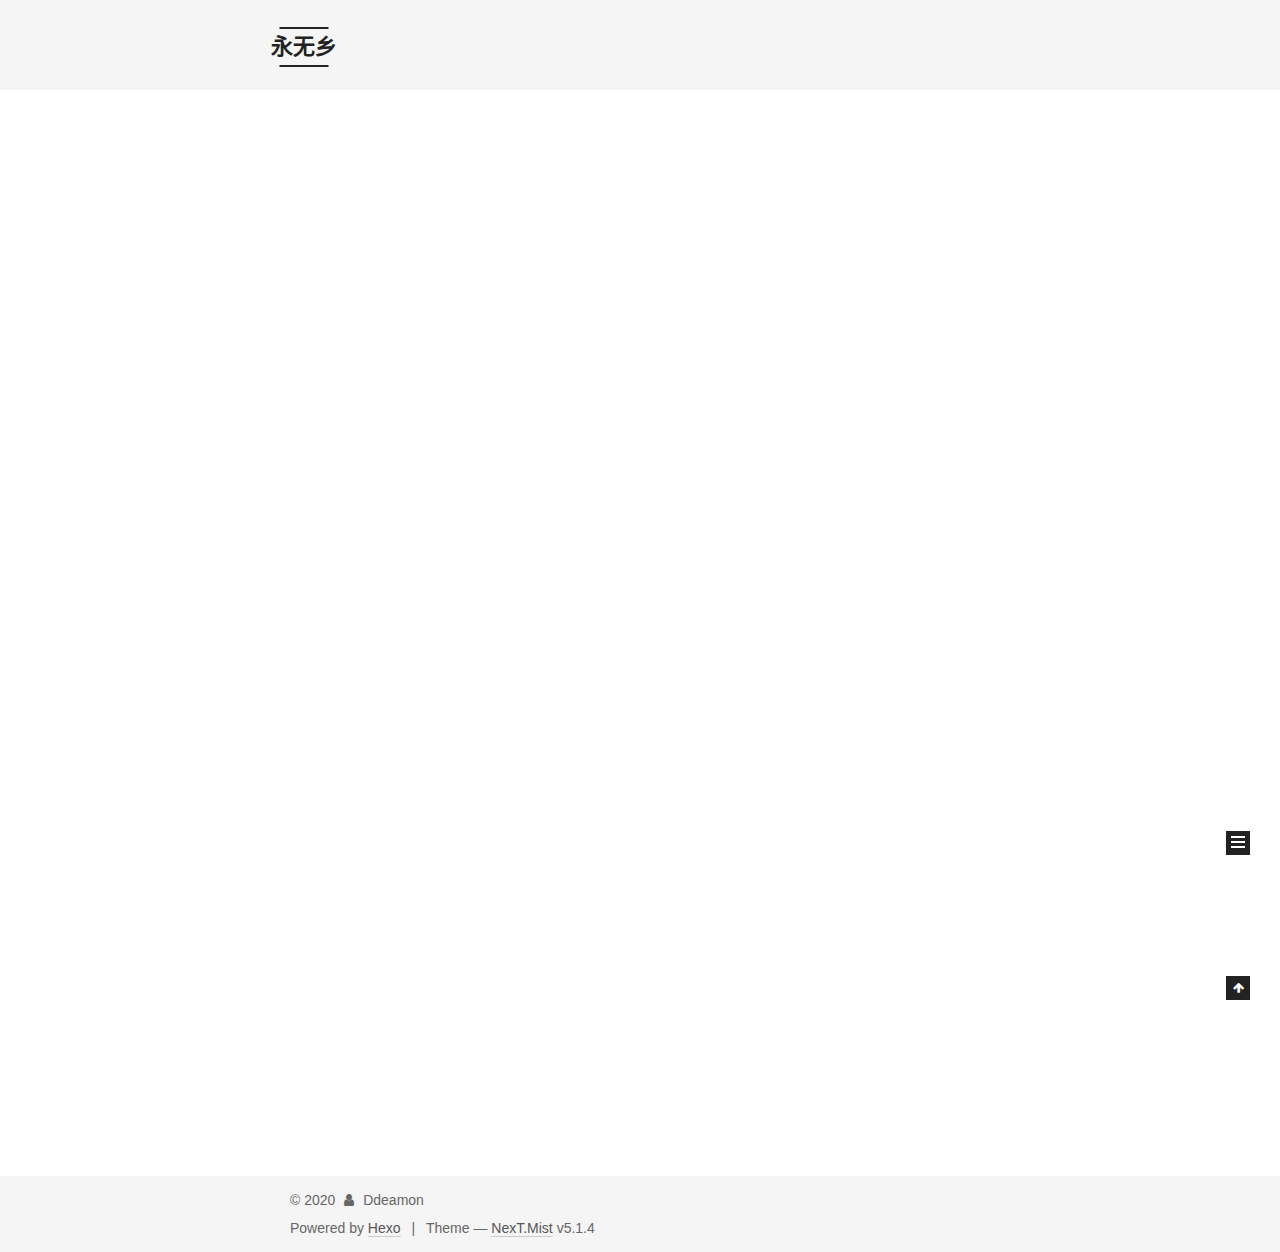
==== index.html @ 6341044f "Site updated: 2020-05-21 01:23:47" ====
<!DOCTYPE html>



  


<html class="theme-next mist use-motion" lang="zh-CN">
<head>
  <meta charset="UTF-8"/>
<meta http-equiv="X-UA-Compatible" content="IE=edge" />
<meta name="viewport" content="width=device-width, initial-scale=1, maximum-scale=1"/>
<meta name="theme-color" content="#222">









<meta http-equiv="Cache-Control" content="no-transform" />
<meta http-equiv="Cache-Control" content="no-siteapp" />
















  
  
  <link href="/lib/fancybox/source/jquery.fancybox.css?v=2.1.5" rel="stylesheet" type="text/css" />







<link href="/lib/font-awesome/css/font-awesome.min.css?v=4.6.2" rel="stylesheet" type="text/css" />

<link href="/css/main.css?v=5.1.4" rel="stylesheet" type="text/css" />


  <link rel="apple-touch-icon" sizes="180x180" href="/images/apple-touch-icon-next.png?v=5.1.4">


  <link rel="icon" type="image/png" sizes="32x32" href="/images/favicon-32x32-next.png?v=5.1.4">


  <link rel="icon" type="image/png" sizes="16x16" href="/images/favicon-16x16-next.png?v=5.1.4">


  <link rel="mask-icon" href="/images/logo.svg?v=5.1.4" color="#222">





  <meta name="keywords" content="Hexo, NexT" />










<meta property="og:type" content="website">
<meta property="og:title" content="永无乡">
<meta property="og:url" content="http://yoursite.com/index.html">
<meta property="og:site_name" content="永无乡">
<meta property="og:locale" content="zh_CN">
<meta property="article:author" content="Ddeamon">
<meta name="twitter:card" content="summary">



<script type="text/javascript" id="hexo.configurations">
  var NexT = window.NexT || {};
  var CONFIG = {
    root: '/',
    scheme: 'Mist',
    version: '5.1.4',
    sidebar: {"position":"left","display":"post","offset":12,"b2t":false,"scrollpercent":false,"onmobile":false},
    fancybox: true,
    tabs: true,
    motion: {"enable":true,"async":false,"transition":{"post_block":"fadeIn","post_header":"slideDownIn","post_body":"slideDownIn","coll_header":"slideLeftIn","sidebar":"slideUpIn"}},
    duoshuo: {
      userId: '0',
      author: 'Author'
    },
    algolia: {
      applicationID: '',
      apiKey: '',
      indexName: '',
      hits: {"per_page":10},
      labels: {"input_placeholder":"Search for Posts","hits_empty":"We didn't find any results for the search: ${query}","hits_stats":"${hits} results found in ${time} ms"}
    }
  };
</script>



  <link rel="canonical" href="http://yoursite.com/"/>





  <title>永无乡</title>
  








<meta name="generator" content="Hexo 4.2.1"></head>

<body itemscope itemtype="http://schema.org/WebPage" lang="zh-CN">

  
  
    
  

  <div class="container sidebar-position-left 
  page-home">
    <div class="headband"></div>

    <header id="header" class="header" itemscope itemtype="http://schema.org/WPHeader">
      <div class="header-inner"><div class="site-brand-wrapper">
  <div class="site-meta ">
    

    <div class="custom-logo-site-title">
      <a href="/"  class="brand" rel="start">
        <span class="logo-line-before"><i></i></span>
        <span class="site-title">永无乡</span>
        <span class="logo-line-after"><i></i></span>
      </a>
    </div>
      
        <p class="site-subtitle"></p>
      
  </div>

  <div class="site-nav-toggle">
    <button>
      <span class="btn-bar"></span>
      <span class="btn-bar"></span>
      <span class="btn-bar"></span>
    </button>
  </div>
</div>

<nav class="site-nav">
  

  
    <ul id="menu" class="menu">
      
        
        <li class="menu-item menu-item-home">
          <a href="/%20" rel="section">
            
              <i class="menu-item-icon fa fa-fw fa-home"></i> <br />
            
            Home
          </a>
        </li>
      
        
        <li class="menu-item menu-item-archives">
          <a href="/archives/%20" rel="section">
            
              <i class="menu-item-icon fa fa-fw fa-archive"></i> <br />
            
            Archives
          </a>
        </li>
      

      
    </ul>
  

  
</nav>



 </div>
    </header>

    <main id="main" class="main">
      <div class="main-inner">
        <div class="content-wrap">
          <div id="content" class="content">
            
  <section id="posts" class="posts-expand">
    
      

  

  
  
  

  <article class="post post-type-normal" itemscope itemtype="http://schema.org/Article">
  
  
  
  <div class="post-block">
    <link itemprop="mainEntityOfPage" href="http://yoursite.com/2020/05/21/hello-world/">

    <span hidden itemprop="author" itemscope itemtype="http://schema.org/Person">
      <meta itemprop="name" content="Ddeamon">
      <meta itemprop="description" content="">
      <meta itemprop="image" content="/images/avatar.gif">
    </span>

    <span hidden itemprop="publisher" itemscope itemtype="http://schema.org/Organization">
      <meta itemprop="name" content="永无乡">
    </span>

    
      <header class="post-header">

        
        
          <h1 class="post-title" itemprop="name headline">
                
                <a class="post-title-link" href="/2020/05/21/hello-world/" itemprop="url">Hello World</a></h1>
        

        <div class="post-meta">
          <span class="post-time">
            
              <span class="post-meta-item-icon">
                <i class="fa fa-calendar-o"></i>
              </span>
              
                <span class="post-meta-item-text">Posted on</span>
              
              <time title="Post created" itemprop="dateCreated datePublished" datetime="2020-05-21T01:09:14+08:00">
                2020-05-21
              </time>
            

            

            
          </span>

          

          
            
          

          
          

          

          

          

        </div>
      </header>
    

    
    
    
    <div class="post-body" itemprop="articleBody">

      
      

      
        
          
            <p>Welcome to <a href="https://hexo.io/" target="_blank" rel="noopener">Hexo</a>! This is your very first post. Check <a href="https://hexo.io/docs/" target="_blank" rel="noopener">documentation</a> for more info. If you get any problems when using Hexo, you can find the answer in <a href="https://hexo.io/docs/troubleshooting.html" target="_blank" rel="noopener">troubleshooting</a> or you can ask me on <a href="https://github.com/hexojs/hexo/issues" target="_blank" rel="noopener">GitHub</a>.</p>
<h2 id="Quick-Start"><a href="#Quick-Start" class="headerlink" title="Quick Start"></a>Quick Start</h2><h3 id="Create-a-new-post"><a href="#Create-a-new-post" class="headerlink" title="Create a new post"></a>Create a new post</h3><figure class="highlight bash"><table><tr><td class="gutter"><pre><span class="line">1</span><br></pre></td><td class="code"><pre><span class="line">$ hexo new <span class="string">"My New Post"</span></span><br></pre></td></tr></table></figure>

<p>More info: <a href="https://hexo.io/docs/writing.html" target="_blank" rel="noopener">Writing</a></p>
<h3 id="Run-server"><a href="#Run-server" class="headerlink" title="Run server"></a>Run server</h3><figure class="highlight bash"><table><tr><td class="gutter"><pre><span class="line">1</span><br></pre></td><td class="code"><pre><span class="line">$ hexo server</span><br></pre></td></tr></table></figure>

<p>More info: <a href="https://hexo.io/docs/server.html" target="_blank" rel="noopener">Server</a></p>
<h3 id="Generate-static-files"><a href="#Generate-static-files" class="headerlink" title="Generate static files"></a>Generate static files</h3><figure class="highlight bash"><table><tr><td class="gutter"><pre><span class="line">1</span><br></pre></td><td class="code"><pre><span class="line">$ hexo generate</span><br></pre></td></tr></table></figure>

<p>More info: <a href="https://hexo.io/docs/generating.html" target="_blank" rel="noopener">Generating</a></p>
<h3 id="Deploy-to-remote-sites"><a href="#Deploy-to-remote-sites" class="headerlink" title="Deploy to remote sites"></a>Deploy to remote sites</h3><figure class="highlight bash"><table><tr><td class="gutter"><pre><span class="line">1</span><br></pre></td><td class="code"><pre><span class="line">$ hexo deploy</span><br></pre></td></tr></table></figure>

<p>More info: <a href="https://hexo.io/docs/one-command-deployment.html" target="_blank" rel="noopener">Deployment</a></p>

          
        
      
    </div>
    
    
    

    

    

    

    <footer class="post-footer">
      

      

      

      
      
        <div class="post-eof"></div>
      
    </footer>
  </div>
  
  
  
  </article>


    
  </section>

  


          </div>
          


          

        </div>
        
          
  
  <div class="sidebar-toggle">
    <div class="sidebar-toggle-line-wrap">
      <span class="sidebar-toggle-line sidebar-toggle-line-first"></span>
      <span class="sidebar-toggle-line sidebar-toggle-line-middle"></span>
      <span class="sidebar-toggle-line sidebar-toggle-line-last"></span>
    </div>
  </div>

  <aside id="sidebar" class="sidebar">
    
    <div class="sidebar-inner">

      

      

      <section class="site-overview-wrap sidebar-panel sidebar-panel-active">
        <div class="site-overview">
          <div class="site-author motion-element" itemprop="author" itemscope itemtype="http://schema.org/Person">
            
              <p class="site-author-name" itemprop="name">Ddeamon</p>
              <p class="site-description motion-element" itemprop="description"></p>
          </div>

          <nav class="site-state motion-element">

            
              <div class="site-state-item site-state-posts">
              
                <a href="/archives/%20%7C%7C%20archive">
              
                  <span class="site-state-item-count">1</span>
                  <span class="site-state-item-name">posts</span>
                </a>
              </div>
            

            

            

          </nav>

          

          

          
          

          
          

          

        </div>
      </section>

      

      

    </div>
  </aside>


        
      </div>
    </main>

    <footer id="footer" class="footer">
      <div class="footer-inner">
        <div class="copyright">&copy; <span itemprop="copyrightYear">2020</span>
  <span class="with-love">
    <i class="fa fa-user"></i>
  </span>
  <span class="author" itemprop="copyrightHolder">Ddeamon</span>

  
</div>


  <div class="powered-by">Powered by <a class="theme-link" target="_blank" href="https://hexo.io">Hexo</a></div>



  <span class="post-meta-divider">|</span>



  <div class="theme-info">Theme &mdash; <a class="theme-link" target="_blank" href="https://github.com/iissnan/hexo-theme-next">NexT.Mist</a> v5.1.4</div>




        







        
      </div>
    </footer>

    
      <div class="back-to-top">
        <i class="fa fa-arrow-up"></i>
        
      </div>
    

    

  </div>

  

<script type="text/javascript">
  if (Object.prototype.toString.call(window.Promise) !== '[object Function]') {
    window.Promise = null;
  }
</script>









  












  
  
    <script type="text/javascript" src="/lib/jquery/index.js?v=2.1.3"></script>
  

  
  
    <script type="text/javascript" src="/lib/fastclick/lib/fastclick.min.js?v=1.0.6"></script>
  

  
  
    <script type="text/javascript" src="/lib/jquery_lazyload/jquery.lazyload.js?v=1.9.7"></script>
  

  
  
    <script type="text/javascript" src="/lib/velocity/velocity.min.js?v=1.2.1"></script>
  

  
  
    <script type="text/javascript" src="/lib/velocity/velocity.ui.min.js?v=1.2.1"></script>
  

  
  
    <script type="text/javascript" src="/lib/fancybox/source/jquery.fancybox.pack.js?v=2.1.5"></script>
  


  


  <script type="text/javascript" src="/js/src/utils.js?v=5.1.4"></script>

  <script type="text/javascript" src="/js/src/motion.js?v=5.1.4"></script>



  
  

  

  


  <script type="text/javascript" src="/js/src/bootstrap.js?v=5.1.4"></script>



  


  




	





  





  












  





  

  

  

  
  

  

  

  

</body>
</html>
---- css/main.css ----
/* normalize.css v3.0.2 | MIT License | git.io/normalize */
html {
  font-family: sans-serif; /* 1 */
  -ms-text-size-adjust: 100%; /* 2 */
  -webkit-text-size-adjust: 100%; /* 2 */
}
body {
  margin: 0;
}
article,
aside,
details,
figcaption,
figure,
footer,
header,
hgroup,
main,
menu,
nav,
section,
summary {
  display: block;
}
audio,
canvas,
progress,
video {
  display: inline-block; /* 1 */
  vertical-align: baseline; /* 2 */
}
audio:not([controls]) {
  display: none;
  height: 0;
}
[hidden],
template {
  display: none;
}
a {
  background-color: transparent;
}
a:active,
a:hover {
  outline: 0;
}
abbr[title] {
  border-bottom: 1px dotted;
}
b,
strong {
  font-weight: bold;
}
dfn {
  font-style: italic;
}
h1 {
  font-size: 2em;
  margin: 0.67em 0;
}
mark {
  background: #ff0;
  color: #000;
}
small {
  font-size: 80%;
}
sub,
sup {
  font-size: 75%;
  line-height: 0;
  position: relative;
  vertical-align: baseline;
}
sup {
  top: -0.5em;
}
sub {
  bottom: -0.25em;
}
img {
  border: 0;
}
svg:not(:root) {
  overflow: hidden;
}
figure {
  margin: 1em 40px;
}
hr {
  -moz-box-sizing: content-box;
  box-sizing: content-box;
  height: 0;
}
pre {
  overflow: auto;
}
code,
kbd,
pre,
samp {
  font-family: monospace, monospace;
  font-size: 1em;
}
button,
input,
optgroup,
select,
textarea {
  color: inherit; /* 1 */
  font: inherit; /* 2 */
  margin: 0; /* 3 */
}
button {
  overflow: visible;
}
button,
select {
  text-transform: none;
}
button,
html input[type="button"],
input[type="reset"],
input[type="submit"] {
  -webkit-appearance: button; /* 2 */
  cursor: pointer; /* 3 */
}
button[disabled],
html input[disabled] {
  cursor: default;
}
button::-moz-focus-inner,
input::-moz-focus-inner {
  border: 0;
  padding: 0;
}
input {
  line-height: normal;
}
input[type="checkbox"],
input[type="radio"] {
  box-sizing: border-box; /* 1 */
  padding: 0; /* 2 */
}
input[type="number"]::-webkit-inner-spin-button,
input[type="number"]::-webkit-outer-spin-button {
  height: auto;
}
input[type="search"] {
  -webkit-appearance: textfield; /* 1 */
  -moz-box-sizing: content-box;
  -webkit-box-sizing: content-box; /* 2 */
  box-sizing: content-box;
}
input[type="search"]::-webkit-search-cancel-button,
input[type="search"]::-webkit-search-decoration {
  -webkit-appearance: none;
}
fieldset {
  border: 1px solid #c0c0c0;
  margin: 0 2px;
  padding: 0.35em 0.625em 0.75em;
}
legend {
  border: 0; /* 1 */
  padding: 0; /* 2 */
}
textarea {
  overflow: auto;
}
optgroup {
  font-weight: bold;
}
table {
  border-collapse: collapse;
  border-spacing: 0;
}
td,
th {
  padding: 0;
}
::selection {
  background: #262a30;
  color: #fff;
}
body {
  position: relative;
  font-family: 'Lato', "PingFang SC", "Microsoft YaHei", sans-serif;
  font-size: 14px;
  line-height: 2;
  color: #555;
  background: #fff;
}
@media (max-width: 767px) {
  body {
    padding-right: 0 !important;
  }
}
@media (min-width: 768px) and (max-width: 991px) {
  body {
    padding-right: 0 !important;
  }
}
@media (min-width: 1600px) {
  body {
    font-size: 16px;
  }
}
h1,
h2,
h3,
h4,
h5,
h6 {
  margin: 0;
  padding: 0;
  font-weight: bold;
  line-height: 1.5;
  font-family: 'Lato', "PingFang SC", "Microsoft YaHei", sans-serif;
}
h2,
h3,
h4,
h5,
h6 {
  margin: 20px 0 15px;
}
h1 {
  font-size: 24px;
}
@media (max-width: 767px) {
  h1 {
    font-size: 20px;
  }
}
h2 {
  font-size: 22px;
}
@media (max-width: 767px) {
  h2 {
    font-size: 18px;
  }
}
h3 {
  font-size: 20px;
}
@media (max-width: 767px) {
  h3 {
    font-size: 16px;
  }
}
h4 {
  font-size: 18px;
}
@media (max-width: 767px) {
  h4 {
    font-size: 14px;
  }
}
h5 {
  font-size: 16px;
}
@media (max-width: 767px) {
  h5 {
    font-size: 12px;
  }
}
h6 {
  font-size: 14px;
}
@media (max-width: 767px) {
  h6 {
    font-size: 10px;
  }
}
p {
  margin: 0 0 20px 0;
}
a {
  color: #555;
  text-decoration: none;
  outline: none;
  border-bottom: 1px solid #999;
  word-wrap: break-word;
}
a:hover {
  color: #222;
  border-bottom-color: #222;
}
blockquote {
  margin: 0;
  padding: 0;
}
img {
  display: block;
  margin: auto;
  max-width: 100%;
  height: auto;
}
hr {
  margin: 40px 0;
  height: 3px;
  border: none;
  background-color: #ddd;
  background-image: repeating-linear-gradient(-45deg, #fff, #fff 4px, transparent 4px, transparent 8px);
}
blockquote {
  padding: 0 15px;
  color: #666;
  border-left: 4px solid #ddd;
}
blockquote cite::before {
  content: "-";
  padding: 0 5px;
}
dt {
  font-weight: 700;
}
dd {
  margin: 0;
  padding: 0;
}
kbd {
  border: 1px solid #ccc;
  border-radius: 0.2em;
  box-shadow: 0.1em 0.1em 0.2em rgba(0,0,0,0.1);
  background-color: #f9f9f9;
  font-family: inherit;
  background-image: -webkit-linear-gradient(top, #eee, #fff, #eee);
  padding: 0.1em 0.3em;
  white-space: nowrap;
}
.text-left {
  text-align: left;
}
.text-center {
  text-align: center;
}
.text-right {
  text-align: right;
}
.text-justify {
  text-align: justify;
}
.text-nowrap {
  white-space: nowrap;
}
.text-lowercase {
  text-transform: lowercase;
}
.text-uppercase {
  text-transform: uppercase;
}
.text-capitalize {
  text-transform: capitalize;
}
.center-block {
  display: block;
  margin-left: auto;
  margin-right: auto;
}
.clearfix:before,
.clearfix:after {
  content: " ";
  display: table;
}
.clearfix:after {
  clear: both;
}
.pullquote {
  width: 45%;
}
.pullquote.left {
  float: left;
  margin-left: 5px;
  margin-right: 10px;
}
.pullquote.right {
  float: right;
  margin-left: 10px;
  margin-right: 5px;
}
.affix.affix.affix {
  position: fixed;
}
.translation {
  margin-top: -20px;
  font-size: 14px;
  color: #999;
}
.scrollbar-measure {
  width: 100px;
  height: 100px;
  overflow: scroll;
  position: absolute;
  top: -9999px;
}
.use-motion .motion-element {
  opacity: 0;
}
table {
  margin: 20px 0;
  width: 100%;
  border-collapse: collapse;
  border-spacing: 0;
  border: 1px solid #ddd;
  font-size: 14px;
  table-layout: fixed;
  word-wrap: break-all;
}
table>tbody>tr:nth-of-type(odd) {
  background-color: #f9f9f9;
}
table>tbody>tr:hover {
  background-color: #f5f5f5;
}
caption,
th,
td {
  padding: 8px;
  text-align: left;
  vertical-align: middle;
  font-weight: normal;
}
th,
td {
  border-bottom: 3px solid #ddd;
  border-right: 1px solid #eee;
}
th {
  padding-bottom: 10px;
  font-weight: 700;
}
td {
  border-bottom-width: 1px;
}
html,
body {
  height: 100%;
}
.container {
  position: relative;
  min-height: 100%;
}
.header-inner {
  margin: 0 auto;
  padding: 100px 0 70px;
  width: 700px;
}
@media (min-width: 1600px) {
  .container .header-inner {
    width: 900px;
  }
}
.main {
  padding-bottom: 150px;
}
.main-inner {
  margin: 0 auto;
  width: 700px;
}
@media (min-width: 1600px) {
  .container .main-inner {
    width: 900px;
  }
}
.footer {
  position: absolute;
  left: 0;
  bottom: 0;
  width: 100%;
  min-height: 50px;
}
.footer-inner {
  box-sizing: border-box;
  margin: 20px auto;
  width: 700px;
}
@media (min-width: 1600px) {
  .container .footer-inner {
    width: 900px;
  }
}
pre,
.highlight {
  overflow: auto;
  margin: 20px 0;
  padding: 0;
  font-size: 13px;
  color: #4d4d4c;
  background: #f7f7f7;
  line-height: 1.6;
}
pre,
code {
  font-family: consolas, Menlo, "PingFang SC", "Microsoft YaHei", monospace;
}
code {
  padding: 2px 4px;
  word-wrap: break-word;
  color: #555;
  background: #eee;
  border-radius: 3px;
  font-size: 13px;
}
pre {
  padding: 10px;
}
pre code {
  padding: 0;
  color: #4d4d4c;
  background: none;
  text-shadow: none;
}
.highlight {
  border-radius: 1px;
}
.highlight pre {
  border: none;
  margin: 0;
  padding: 10px 0;
}
.highlight table {
  margin: 0;
  width: auto;
  border: none;
}
.highlight td {
  border: none;
  padding: 0;
}
.highlight figcaption {
  font-size: 1em;
  color: #4d4d4c;
  line-height: 1em;
  margin-bottom: 1em;
}
.highlight figcaption:before,
.highlight figcaption:after {
  content: " ";
  display: table;
}
.highlight figcaption:after {
  clear: both;
}
.highlight figcaption a {
  float: right;
  color: #4d4d4c;
}
.highlight figcaption a:hover {
  border-bottom-color: #4d4d4c;
}
.highlight .gutter pre {
  padding-left: 10px;
  padding-right: 10px;
  color: #869194;
  text-align: right;
  background-color: #eff2f3;
}
.highlight .code pre {
  width: 100%;
  padding-left: 10px;
  padding-right: 10px;
  background-color: #f7f7f7;
}
.highlight .line {
  height: 20px;
}
.gutter {
  -webkit-user-select: none;
  -moz-user-select: none;
  -ms-user-select: none;
  user-select: none;
}
.gist table {
  width: auto;
}
.gist table td {
  border: none;
}
pre .deletion {
  background: #fdd;
}
pre .addition {
  background: #dfd;
}
pre .meta {
  color: #8959a8;
}
pre .comment {
  color: #8e908c;
}
pre .variable,
pre .attribute,
pre .tag,
pre .regexp,
pre .ruby .constant,
pre .xml .tag .title,
pre .xml .pi,
pre .xml .doctype,
pre .html .doctype,
pre .css .id,
pre .css .class,
pre .css .pseudo {
  color: #c82829;
}
pre .number,
pre .preprocessor,
pre .built_in,
pre .literal,
pre .params,
pre .constant,
pre .command {
  color: #f5871f;
}
pre .ruby .class .title,
pre .css .rules .attribute,
pre .string,
pre .value,
pre .inheritance,
pre .header,
pre .ruby .symbol,
pre .xml .cdata,
pre .special,
pre .number,
pre .formula {
  color: #718c00;
}
pre .title,
pre .css .hexcolor {
  color: #3e999f;
}
pre .function,
pre .python .decorator,
pre .python .title,
pre .ruby .function .title,
pre .ruby .title .keyword,
pre .perl .sub,
pre .javascript .title,
pre .coffeescript .title {
  color: #4271ae;
}
pre .keyword,
pre .javascript .function {
  color: #8959a8;
}
.full-image.full-image.full-image.full-image {
  border: none;
  max-width: 100%;
  width: auto;
  margin: 20px auto 25px;
}
@media (min-width: 992px) {
  .full-image.full-image.full-image.full-image {
    max-width: none;
    width: 110%;
    margin: 25px -5%;
  }
}
.blockquote-center,
.page-home .post-type-quote blockquote,
.page-post-detail .post-type-quote blockquote {
  position: relative;
  margin: 40px 0;
  padding: 0;
  border-left: none;
  text-align: center;
}
.blockquote-center::before,
.page-home .post-type-quote blockquote::before,
.page-post-detail .post-type-quote blockquote::before,
.blockquote-center::after,
.page-home .post-type-quote blockquote::after,
.page-post-detail .post-type-quote blockquote::after {
  position: absolute;
  content: ' ';
  display: block;
  width: 100%;
  height: 24px;
  opacity: 0.2;
  background-repeat: no-repeat;
  background-position: 0 -6px;
  background-size: 22px 22px;
}
.blockquote-center::before,
.page-home .post-type-quote blockquote::before,
.page-post-detail .post-type-quote blockquote::before {
  top: -20px;
  background-image: url("../images/quote-l.svg");
  border-top: 1px solid #ccc;
}
.blockquote-center::after,
.page-home .post-type-quote blockquote::after,
.page-post-detail .post-type-quote blockquote::after {
  bottom: -20px;
  background-image: url("../images/quote-r.svg");
  border-bottom: 1px solid #ccc;
  background-position: 100% 8px;
}
.blockquote-center p,
.page-home .post-type-quote blockquote p,
.page-post-detail .post-type-quote blockquote p,
.blockquote-center div,
.page-home .post-type-quote blockquote div,
.page-post-detail .post-type-quote blockquote div {
  text-align: center;
}
.post .post-body .group-picture img {
  box-sizing: border-box;
  padding: 0 3px;
  border: none;
}
.post .group-picture-row {
  overflow: hidden;
  margin-top: 6px;
}
.post .group-picture-row:first-child {
  margin-top: 0;
}
.post .group-picture-column {
  float: left;
}
.page-post-detail .post-body .group-picture-column {
  float: none;
  margin-top: 10px;
  width: auto !important;
}
.page-post-detail .post-body .group-picture-column img {
  margin: 0 auto;
}
.page-archive .group-picture-container {
  overflow: hidden;
}
.page-archive .group-picture-row {
  float: left;
}
.page-archive .group-picture-row:first-child {
  margin-top: 6px;
}
.page-archive .group-picture-column {
  max-width: 150px;
  max-height: 150px;
}
.post-body .note {
  position: relative;
  padding: 15px;
  margin-bottom: 20px;
  border: 1px solid #eee;
  border-left-width: 5px;
  border-radius: 3px;
}
.post-body .note h2,
.post-body .note h3,
.post-body .note h4,
.post-body .note h5,
.post-body .note h6 {
  margin-top: 0;
  margin-bottom: 0;
  border-bottom: initial;
  padding-top: 0 !important;
}
.post-body .note p:first-child,
.post-body .note ul:first-child,
.post-body .note ol:first-child,
.post-body .note table:first-child,
.post-body .note pre:first-child,
.post-body .note blockquote:first-child {
  margin-top: 0;
}
.post-body .note p:last-child,
.post-body .note ul:last-child,
.post-body .note ol:last-child,
.post-body .note table:last-child,
.post-body .note pre:last-child,
.post-body .note blockquote:last-child {
  margin-bottom: 0;
}
.post-body .note.default {
  border-left-color: #777;
}
.post-body .note.default h2,
.post-body .note.default h3,
.post-body .note.default h4,
.post-body .note.default h5,
.post-body .note.default h6 {
  color: #777;
}
.post-body .note.primary {
  border-left-color: #6f42c1;
}
.post-body .note.primary h2,
.post-body .note.primary h3,
.post-body .note.primary h4,
.post-body .note.primary h5,
.post-body .note.primary h6 {
  color: #6f42c1;
}
.post-body .note.info {
  border-left-color: #428bca;
}
.post-body .note.info h2,
.post-body .note.info h3,
.post-body .note.info h4,
.post-body .note.info h5,
.post-body .note.info h6 {
  color: #428bca;
}
.post-body .note.success {
  border-left-color: #5cb85c;
}
.post-body .note.success h2,
.post-body .note.success h3,
.post-body .note.success h4,
.post-body .note.success h5,
.post-body .note.success h6 {
  color: #5cb85c;
}
.post-body .note.warning {
  border-left-color: #f0ad4e;
}
.post-body .note.warning h2,
.post-body .note.warning h3,
.post-body .note.warning h4,
.post-body .note.warning h5,
.post-body .note.warning h6 {
  color: #f0ad4e;
}
.post-body .note.danger {
  border-left-color: #d9534f;
}
.post-body .note.danger h2,
.post-body .note.danger h3,
.post-body .note.danger h4,
.post-body .note.danger h5,
.post-body .note.danger h6 {
  color: #d9534f;
}
.post-body .label {
  display: inline;
  padding: 0 2px;
  white-space: nowrap;
}
.post-body .label.default {
  background-color: #f0f0f0;
}
.post-body .label.primary {
  background-color: #efe6f7;
}
.post-body .label.info {
  background-color: #e5f2f8;
}
.post-body .label.success {
  background-color: #e7f4e9;
}
.post-body .label.warning {
  background-color: #fcf6e1;
}
.post-body .label.danger {
  background-color: #fae8eb;
}
.post-body .tabs {
  position: relative;
  display: block;
  margin-bottom: 20px;
  padding-top: 10px;
}
.post-body .tabs ul.nav-tabs {
  margin: 0;
  padding: 0;
  display: flex;
  margin-bottom: -1px;
}
@media (max-width: 413px) {
  .post-body .tabs ul.nav-tabs {
    display: block;
    margin-bottom: 5px;
  }
}
.post-body .tabs ul.nav-tabs li.tab {
  list-style-type: none !important;
  margin: 0 0.25em 0 0;
  border-top: 3px solid transparent;
  border-left: 1px solid transparent;
  border-right: 1px solid transparent;
}
@media (max-width: 413px) {
  .post-body .tabs ul.nav-tabs li.tab {
    margin: initial;
    border-top: 1px solid transparent;
    border-left: 3px solid transparent;
    border-right: 1px solid transparent;
    border-bottom: 1px solid transparent;
  }
}
.post-body .tabs ul.nav-tabs li.tab a {
  outline: 0;
  border-bottom: initial;
  display: block;
  line-height: 1.8em;
  padding: 0.25em 0.75em;
  transition-duration: 0.2s;
  transition-timing-function: ease-out;
  transition-delay: 0s;
}
.post-body .tabs ul.nav-tabs li.tab a i {
  width: 1.285714285714286em;
}
.post-body .tabs ul.nav-tabs li.tab.active {
  border-top: 3px solid #fc6423;
  border-left: 1px solid #ddd;
  border-right: 1px solid #ddd;
  background-color: #fff;
}
@media (max-width: 413px) {
  .post-body .tabs ul.nav-tabs li.tab.active {
    border-top: 1px solid #ddd;
    border-left: 3px solid #fc6423;
    border-right: 1px solid #ddd;
    border-bottom: 1px solid #ddd;
  }
}
.post-body .tabs ul.nav-tabs li.tab.active a {
  cursor: default;
  color: #555;
}
.post-body .tabs .tab-content {
  background-color: #fff;
}
.post-body .tabs .tab-content .tab-pane {
  border: 1px solid #ddd;
  padding: 20px 20px 0 20px;
}
.post-body .tabs .tab-content .tab-pane:not(.active) {
  display: none !important;
}
.post-body .tabs .tab-content .tab-pane.active {
  display: block !important;
}
.btn {
  display: inline-block;
  padding: 0 20px;
  font-size: 14px;
  color: #555;
  background: transparent;
  border: 2px solid #222;
  text-decoration: none;
  border-radius: 0;
  transition-property: background-color;
  transition-duration: 0.2s;
  transition-timing-function: ease-in-out;
  transition-delay: 0s;
  line-height: 2;
}
.btn:hover {
  border-color: #222;
  color: #222;
  background: #fff;
}
.btn +.btn {
  margin: 0 0 8px 8px;
}
.btn .fa-fw {
  width: 1.285714285714286em;
  text-align: left;
}
.btn-bar {
  display: block;
  width: 22px;
  height: 2px;
  background: #555;
  border-radius: 1px;
}
.btn-bar+.btn-bar {
  margin-top: 4px;
}
.pagination {
  margin: 120px 0 40px;
  text-align: center;
  border-top: 1px solid #eee;
}
.page-number-basic,
.pagination .prev,
.pagination .next,
.pagination .page-number,
.pagination .space {
  display: inline-block;
  position: relative;
  top: -1px;
  margin: 0 10px;
  padding: 0 11px;
}
@media (max-width: 767px) {
  .page-number-basic,
  .pagination .prev,
  .pagination .next,
  .pagination .page-number,
  .pagination .space {
    margin: 0 5px;
  }
}
.pagination .prev,
.pagination .next,
.pagination .page-number {
  border-bottom: 0;
  border-top: 1px solid #eee;
  transition-property: border-color;
  transition-duration: 0.2s;
  transition-timing-function: ease-in-out;
  transition-delay: 0s;
}
.pagination .prev:hover,
.pagination .next:hover,
.pagination .page-number:hover {
  border-top-color: #222;
}
.pagination .space {
  padding: 0;
  margin: 0;
}
.pagination .prev {
  margin-left: 0;
}
.pagination .next {
  margin-right: 0;
}
.pagination .page-number.current {
  color: #fff;
  background: #ccc;
  border-top-color: #ccc;
}
@media (max-width: 767px) {
  .pagination {
    border-top: none;
  }
  .pagination .prev,
  .pagination .next,
  .pagination .page-number {
    margin-bottom: 10px;
    border-top: 0;
    border-bottom: 1px solid #eee;
    padding: 0 10px;
  }
  .pagination .prev:hover,
  .pagination .next:hover,
  .pagination .page-number:hover {
    border-bottom-color: #222;
  }
}
.comments {
  margin: 60px 20px 0;
}
.tag-cloud {
  text-align: center;
}
.tag-cloud a {
  display: inline-block;
  margin: 10px;
}
.back-to-top {
  box-sizing: border-box;
  position: fixed;
  bottom: -100px;
  right: 30px;
  z-index: 1050;
  padding: 0 6px;
  width: 24px;
  background: #222;
  font-size: 12px;
  opacity: 1;
  color: #fff;
  cursor: pointer;
  text-align: center;
  -webkit-transform: translateZ(0);
  transition-property: bottom;
  transition-duration: 0.2s;
  transition-timing-function: ease-in-out;
  transition-delay: 0s;
}
@media (min-width: 768px) and (max-width: 991px) {
  .back-to-top {
    display: none !important;
  }
}
@media (max-width: 767px) {
  .back-to-top {
    display: none !important;
  }
}
.back-to-top.back-to-top-on {
  bottom: 19px;
}
.header {
  background: transparent;
}
.header-inner {
  position: relative;
}
.headband {
  height: 3px;
  background: #222;
}
.site-meta {
  margin: 0;
  text-align: left;
}
@media (max-width: 767px) {
  .site-meta {
    text-align: center;
  }
}
.brand {
  position: relative;
  display: inline-block;
  padding: 0 40px;
  color: #222;
  background: #222;
  border-bottom: none;
}
.brand:hover {
  color: #222;
}
.logo {
  display: inline-block;
  margin-right: 5px;
  line-height: 36px;
  vertical-align: top;
}
.site-title {
  display: inline-block;
  vertical-align: top;
  line-height: 36px;
  font-size: 20px;
  font-weight: normal;
  font-family: 'Lato', "PingFang SC", "Microsoft YaHei", sans-serif;
}
.site-subtitle {
  margin-top: 10px;
  font-size: 13px;
  color: #999;
}
.use-motion .brand {
  opacity: 0;
}
.use-motion .logo,
.use-motion .site-title,
.use-motion .site-subtitle {
  opacity: 0;
  position: relative;
  top: -10px;
}
.site-nav-toggle {
  display: none;
  position: absolute;
  top: 10px;
  left: 10px;
}
@media (max-width: 767px) {
  .site-nav-toggle {
    display: block;
  }
}
.site-nav-toggle button {
  margin-top: 2px;
  padding: 9px 10px;
  background: transparent;
  border: none;
}
@media (max-width: 767px) {
  .site-nav {
    display: none;
    margin: 0 -10px;
    padding: 0 10px;
    clear: both;
    border-top: 1px solid #ddd;
  }
}
@media (min-width: 768px) and (max-width: 991px) {
  .site-nav {
    display: block !important;
  }
}
@media (min-width: 992px) {
  .site-nav {
    display: block !important;
  }
}
.menu {
  margin-top: 20px;
  padding-left: 0;
  text-align: center;
}
.menu .menu-item {
  display: inline-block;
  margin: 0 10px;
  list-style: none;
}
@media screen and (max-width: 767px) {
  .menu .menu-item {
    margin-top: 10px;
  }
}
.menu .menu-item a {
  display: block;
  font-size: 13px;
  line-height: inherit;
  border-bottom: 1px solid transparent;
  transition-property: border-color;
  transition-duration: 0.2s;
  transition-timing-function: ease-in-out;
  transition-delay: 0s;
}
.menu .menu-item a:hover {
  border-bottom-color: #222;
}
.menu .menu-item .fa {
  margin-right: 5px;
}
.use-motion .menu-item {
  opacity: 0;
}
.post-body {
  font-family: 'Lato', "PingFang SC", "Microsoft YaHei", sans-serif;
}
@media (max-width: 767px) {
  .post-body {
    word-break: break-word;
  }
}
.post-body .fancybox img {
  display: block !important;
  margin: 0 auto;
  cursor: pointer;
  cursor: zoom-in;
  cursor: -webkit-zoom-in;
}
.post-body .image-caption,
.post-body .figure .caption {
  margin: -20px auto 15px;
  text-align: center;
  font-size: 14px;
  color: #999;
  font-weight: bold;
  line-height: 1;
}
.post-sticky-flag {
  display: inline-block;
  font-size: 16px;
  -ms-transform: rotate(30deg);
  -webkit-transform: rotate(30deg);
  -moz-transform: rotate(30deg);
  -ms-transform: rotate(30deg);
  -o-transform: rotate(30deg);
  transform: rotate(30deg);
}
.use-motion .post-block,
.use-motion .pagination,
.use-motion .comments {
  opacity: 0;
}
.use-motion .post-header {
  opacity: 0;
}
.use-motion .post-body {
  opacity: 0;
}
.use-motion .collection-title {
  opacity: 0;
}
.posts-expand {
  padding-top: 40px;
}
@media (max-width: 767px) {
  .posts-expand {
    margin: 0 20px;
  }
  .post-body pre .gutter pre {
    padding-right: 10px;
  }
  .post-body .highlight {
    margin-left: 0px;
    margin-right: 0px;
    padding: 0;
  }
  .post-body .highlight .gutter pre {
    padding-right: 10px;
  }
}
@media (min-width: 992px) {
  .posts-expand .post-body {
    text-align: justify;
  }
}
.posts-expand .post-body h2,
.posts-expand .post-body h3,
.posts-expand .post-body h4,
.posts-expand .post-body h5,
.posts-expand .post-body h6 {
  padding-top: 10px;
}
.posts-expand .post-body h2 .header-anchor,
.posts-expand .post-body h3 .header-anchor,
.posts-expand .post-body h4 .header-anchor,
.posts-expand .post-body h5 .header-anchor,
.posts-expand .post-body h6 .header-anchor {
  float: right;
  margin-left: 10px;
  color: #ccc;
  border-bottom-style: none;
  visibility: hidden;
}
.posts-expand .post-body h2 .header-anchor:hover,
.posts-expand .post-body h3 .header-anchor:hover,
.posts-expand .post-body h4 .header-anchor:hover,
.posts-expand .post-body h5 .header-anchor:hover,
.posts-expand .post-body h6 .header-anchor:hover {
  color: inherit;
}
.posts-expand .post-body h2:hover .header-anchor,
.posts-expand .post-body h3:hover .header-anchor,
.posts-expand .post-body h4:hover .header-anchor,
.posts-expand .post-body h5:hover .header-anchor,
.posts-expand .post-body h6:hover .header-anchor {
  visibility: visible;
}
.posts-expand .post-body ul li {
  list-style: circle;
}
.posts-expand .post-body img {
  box-sizing: border-box;
  margin: auto;
  padding: 3px;
  border: 1px solid #ddd;
}
.posts-expand .post-body .fancybox img {
  margin: 0 auto 25px;
}
@media (max-width: 767px) {
  .posts-collapse {
    margin: 0 20px;
  }
  .posts-collapse .post-title,
  .posts-collapse .post-meta {
    display: block;
    width: auto;
    text-align: left;
  }
}
.posts-collapse {
  position: relative;
  z-index: 1010;
  margin-left: 0;
}
.posts-collapse::after {
  content: " ";
  position: absolute;
  top: 20px;
  left: 0;
  margin-left: -2px;
  width: 4px;
  height: 100%;
  background: #f5f5f5;
  z-index: -1;
}
@media (max-width: 767px) {
  .posts-collapse {
    margin: 0 20px;
  }
}
.posts-collapse .collection-title {
  position: relative;
  margin: 60px 0;
}
.posts-collapse .collection-title h1,
.posts-collapse .collection-title h2 {
  margin-left: 20px;
}
.posts-collapse .collection-title small {
  color: #bbb;
  margin-left: 5px;
}
.posts-collapse .collection-title::before {
  content: " ";
  position: absolute;
  left: 0;
  top: 50%;
  margin-left: -4px;
  margin-top: -4px;
  width: 8px;
  height: 8px;
  background: #bbb;
  border-radius: 50%;
}
.posts-collapse .post {
  margin: 30px 0;
}
.posts-collapse .post-header {
  position: relative;
  transition-duration: 0.2s;
  transition-timing-function: ease-in-out;
  transition-delay: 0s;
  transition-property: border;
  border-bottom: 1px dashed #ccc;
}
.posts-collapse .post-header::before {
  content: " ";
  position: absolute;
  left: 0;
  top: 12px;
  width: 6px;
  height: 6px;
  margin-left: -4px;
  background: #bbb;
  border-radius: 50%;
  border: 1px solid #fff;
  transition-duration: 0.2s;
  transition-timing-function: ease-in-out;
  transition-delay: 0s;
  transition-property: background;
}
.posts-collapse .post-header:hover {
  border-bottom-color: #666;
}
.posts-collapse .post-header:hover::before {
  background: #222;
}
.posts-collapse .post-meta {
  position: absolute;
  font-size: 12px;
  left: 20px;
  top: 5px;
}
.posts-collapse .post-comments-count {
  display: none;
}
.posts-collapse .post-title {
  margin-left: 60px;
  font-size: 16px;
  font-weight: normal;
  line-height: inherit;
}
.posts-collapse .post-title::after {
  margin-left: 3px;
  opacity: 0.6;
}
.posts-collapse .post-title a {
  color: #666;
  border-bottom: none;
}
.page-home .post-type-quote .post-header,
.page-post-detail .post-type-quote .post-header,
.page-home .post-type-quote .post-tags,
.page-post-detail .post-type-quote .post-tags {
  display: none;
}
.posts-expand .post-title {
  text-align: center;
  word-break: break-word;
  font-weight: 400;
}
.posts-expand .post-title-link {
  display: inline-block;
  position: relative;
  color: #555;
  border-bottom: none;
  line-height: 1.2;
  vertical-align: top;
}
.posts-expand .post-title-link::before {
  content: "";
  position: absolute;
  width: 100%;
  height: 2px;
  bottom: 0;
  left: 0;
  background-color: #000;
  visibility: hidden;
  -webkit-transform: scaleX(0);
  -moz-transform: scaleX(0);
  -ms-transform: scaleX(0);
  -o-transform: scaleX(0);
  transform: scaleX(0);
  transition-duration: 0.2s;
  transition-timing-function: ease-in-out;
  transition-delay: 0s;
}
.posts-expand .post-title-link:hover::before {
  visibility: visible;
  -webkit-transform: scaleX(1);
  -moz-transform: scaleX(1);
  -ms-transform: scaleX(1);
  -o-transform: scaleX(1);
  transform: scaleX(1);
}
.posts-expand .post-title-link .fa {
  font-size: 16px;
}
.posts-expand .post-meta {
  margin: 3px 0 60px 0;
  color: #999;
  font-family: 'Lato', "PingFang SC", "Microsoft YaHei", sans-serif;
  font-size: 12px;
  text-align: center;
}
.posts-expand .post-meta .post-category-list {
  display: inline-block;
  margin: 0;
  padding: 3px;
}
.posts-expand .post-meta .post-category-list-link {
  color: #999;
}
.posts-expand .post-meta .post-description {
  font-size: 14px;
  margin-top: 2px;
}
.post-meta-divider {
  margin: 0 0.5em;
}
.post-meta-item-icon {
  margin-right: 3px;
}
@media (min-width: 768px) and (max-width: 991px) {
  .post-meta-item-icon {
    display: inline-block;
  }
}
@media (max-width: 767px) {
  .post-meta-item-icon {
    display: inline-block;
  }
}
@media (min-width: 768px) and (max-width: 991px) {
  .post-meta-item-text {
    display: none;
  }
}
@media (max-width: 767px) {
  .post-meta-item-text {
    display: none;
  }
}
@media (max-width: 767px) {
  .posts-expand .post-comments-count {
    display: none;
  }
}
.post-button {
  margin-top: 40px;
}
.posts-expand .post-tags {
  margin-top: 40px;
  text-align: center;
}
.posts-expand .post-tags a {
  display: inline-block;
  margin-right: 10px;
  font-size: 13px;
}
.post-nav {
  display: table;
  margin-top: 15px;
  width: 100%;
  border-top: 1px solid #eee;
}
.post-nav-divider {
  display: table-cell;
  width: 10%;
}
.post-nav-item {
  display: table-cell;
  padding: 10px 0 0 0;
  width: 45%;
  vertical-align: top;
}
.post-nav-item a {
  position: relative;
  display: block;
  line-height: 25px;
  font-size: 14px;
  color: #555;
  border-bottom: none;
}
.post-nav-item a:hover {
  color: #222;
  border-bottom: none;
}
.post-nav-item a:active {
  top: 2px;
}
.post-nav-item .fa {
  position: absolute;
  top: 8px;
  left: 0;
  font-size: 12px;
}
.post-nav-next a {
  padding-left: 15px;
}
.post-nav-prev {
  text-align: right;
}
.post-nav-prev a {
  padding-right: 15px;
}
.post-nav-prev .fa {
  right: 0;
  left: auto;
}
.posts-expand .post-eof {
  display: block;
  margin: 80px auto 60px;
  width: 8%;
  height: 1px;
  background: #ccc;
  text-align: center;
}
.post:last-child .post-eof.post-eof.post-eof {
  display: none;
}
.post-gallery {
  display: table;
  table-layout: fixed;
  width: 100%;
  border-collapse: separate;
}
.post-gallery-row {
  display: table-row;
}
.post-gallery .post-gallery-img {
  display: table-cell;
  text-align: center;
  vertical-align: middle;
  border: none;
}
.post-gallery .post-gallery-img img {
  max-width: 100%;
  max-height: 100%;
  border: none;
}
.fancybox-close,
.fancybox-close:hover {
  border: none;
}
.rtl.post-body p,
.rtl.post-body a,
.rtl.post-body h1,
.rtl.post-body h2,
.rtl.post-body h3,
.rtl.post-body h4,
.rtl.post-body h5,
.rtl.post-body h6,
.rtl.post-body li,
.rtl.post-body ul,
.rtl.post-body ol {
  direction: rtl;
  font-family: UKIJ Ekran;
}
.rtl.post-title {
  font-family: UKIJ Ekran;
}
.sidebar {
  position: fixed;
  right: 0;
  top: 0;
  bottom: 0;
  width: 0;
  z-index: 1040;
  box-shadow: inset 0 2px 6px #000;
  background: #222;
  -webkit-transform: translateZ(0);
}
.sidebar a {
  color: #999;
  border-bottom-color: #555;
}
.sidebar a:hover {
  color: #eee;
}
@media (min-width: 768px) and (max-width: 991px) {
  .sidebar {
    display: none !important;
  }
}
@media (max-width: 767px) {
  .sidebar {
    display: none !important;
  }
}
.sidebar-inner {
  position: relative;
  padding: 20px 10px;
  color: #999;
  text-align: center;
}
.site-overview-wrap {
  overflow: hidden;
}
.site-overview {
  overflow-y: auto;
  overflow-x: hidden;
}
.sidebar-toggle {
  position: fixed;
  right: 30px;
  bottom: 45px;
  width: 14px;
  height: 14px;
  padding: 5px;
  background: #222;
  line-height: 0;
  z-index: 1050;
  cursor: pointer;
  -webkit-transform: translateZ(0);
}
@media (min-width: 768px) and (max-width: 991px) {
  .sidebar-toggle {
    display: none !important;
  }
}
@media (max-width: 767px) {
  .sidebar-toggle {
    display: none !important;
  }
}
.sidebar-toggle-line {
  position: relative;
  display: inline-block;
  vertical-align: top;
  height: 2px;
  width: 100%;
  background: #fff;
  margin-top: 3px;
}
.sidebar-toggle-line:first-child {
  margin-top: 0;
}
.site-author-image {
  display: block;
  margin: 0 auto;
  padding: 2px;
  max-width: 96px;
  height: auto;
  border: 2px solid #333;
}
.site-author-name {
  margin: 5px 0 0;
  text-align: center;
  color: #f5f5f5;
  font-weight: normal;
}
.site-description {
  margin-top: 5px;
  text-align: center;
  font-size: 14px;
  color: #999;
}
.site-state {
  overflow: hidden;
  line-height: 1.4;
  white-space: nowrap;
  text-align: center;
}
.site-state-item {
  display: inline-block;
  padding: 0 15px;
  border-left: 1px solid #333;
}
.site-state-item:first-child {
  border-left: none;
}
.site-state-item a {
  border-bottom: none;
}
.site-state-item-count {
  display: block;
  text-align: center;
  color: inherit;
  font-weight: 600;
  font-size: 18px;
}
.site-state-item-name {
  font-size: 13px;
  color: inherit;
}
.feed-link {
  margin-top: 20px;
}
.feed-link a {
  display: inline-block;
  padding: 0 15px;
  color: #fc6423;
  border: 1px solid #fc6423;
  border-radius: 4px;
}
.feed-link a i {
  color: #fc6423;
  font-size: 14px;
}
.feed-link a:hover {
  color: #fff;
  background: #fc6423;
}
.feed-link a:hover i {
  color: #fff;
}
.links-of-author {
  margin-top: 20px;
}
.links-of-author a {
  display: inline-block;
  vertical-align: middle;
  margin-right: 10px;
  margin-bottom: 10px;
  border-bottom-color: #555;
  font-size: 13px;
}
.links-of-author a:before {
  display: inline-block;
  vertical-align: middle;
  margin-right: 3px;
  content: " ";
  width: 4px;
  height: 4px;
  border-radius: 50%;
  background: #ff2bff;
}
.links-of-blogroll {
  font-size: 13px;
}
.links-of-blogroll-title {
  margin-top: 20px;
  font-size: 14px;
  font-weight: 600;
}
.links-of-blogroll-list {
  margin: 0;
  padding: 0;
  list-style: none;
}
.links-of-blogroll-item {
  padding: 2px 10px;
}
.links-of-blogroll-item a {
  max-width: 280px;
  box-sizing: border-box;
  display: inline-block;
  overflow: hidden;
  white-space: nowrap;
  text-overflow: ellipsis;
}
.sidebar-nav {
  margin: 0 0 20px;
  padding-left: 0;
}
.sidebar-nav li {
  display: inline-block;
  cursor: pointer;
  border-bottom: 1px solid transparent;
  font-size: 14px;
  color: #555;
}
.sidebar-nav li:hover {
  color: #f5f5f5;
}
.page-post-detail .sidebar-nav-toc {
  padding: 0 5px;
}
.page-post-detail .sidebar-nav-overview {
  margin-left: 10px;
}
.sidebar-nav .sidebar-nav-active {
  color: #87daff;
  border-bottom-color: #87daff;
}
.sidebar-nav .sidebar-nav-active:hover {
  color: #87daff;
}
.sidebar-panel {
  display: none;
}
.sidebar-panel-active {
  display: block;
}
.post-toc-empty {
  font-size: 14px;
  color: #666;
}
.post-toc-wrap {
  overflow: hidden;
}
.post-toc {
  overflow: auto;
}
.post-toc ol {
  margin: 0;
  padding: 0 2px 5px 10px;
  text-align: left;
  list-style: none;
  font-size: 14px;
}
.post-toc ol > ol {
  padding-left: 0;
}
.post-toc ol a {
  transition-duration: 0.2s;
  transition-timing-function: ease-in-out;
  transition-delay: 0s;
  transition-property: all;
  color: #999;
  border-bottom-color: #555;
}
.post-toc ol a:hover {
  color: #ccc;
  border-bottom-color: #ccc;
}
.post-toc .nav-item {
  overflow: hidden;
  text-overflow: ellipsis;
  text-align: justify;
  white-space: nowrap;
  line-height: 1.8;
}
.post-toc .nav .nav-child {
  display: none;
}
.post-toc .nav .active > .nav-child {
  display: block;
}
.post-toc .nav .active-current > .nav-child {
  display: block;
}
.post-toc .nav .active-current > .nav-child > .nav-item {
  display: block;
}
.post-toc .nav .active > a {
  color: #87daff;
  border-bottom-color: #87daff;
}
.post-toc .nav .active-current > a {
  color: #87daff;
}
.post-toc .nav .active-current > a:hover {
  color: #87daff;
}
.footer {
  font-size: 14px;
  color: #999;
}
.footer img {
  border: none;
}
.footer-inner {
  text-align: center;
}
.with-love {
  display: inline-block;
  margin: 0 5px;
}
.powered-by,
.theme-info {
  display: inline-block;
}
.cc-license {
  margin-top: 10px;
  text-align: center;
}
.cc-license .cc-opacity {
  opacity: 0.7;
  border-bottom: none;
}
.cc-license .cc-opacity:hover {
  opacity: 0.9;
}
.cc-license img {
  display: inline-block;
}
.theme-next #ds-thread #ds-reset {
  color: #555;
}
.theme-next #ds-thread #ds-reset .ds-replybox {
  margin-bottom: 30px;
}
.theme-next #ds-thread #ds-reset .ds-replybox .ds-avatar,
.theme-next #ds-reset .ds-avatar img {
  box-shadow: none;
}
.theme-next #ds-thread #ds-reset .ds-textarea-wrapper {
  border-color: #c7d4e1;
  background: none;
  border-top-right-radius: 3px;
  border-top-left-radius: 3px;
}
.theme-next #ds-thread #ds-reset .ds-textarea-wrapper textarea {
  height: 60px;
}
.theme-next #ds-reset .ds-rounded-top {
  border-radius: 0;
}
.theme-next #ds-thread #ds-reset .ds-post-toolbar {
  box-sizing: border-box;
  border: 1px solid #c7d4e1;
  background: #f6f8fa;
}
.theme-next #ds-thread #ds-reset .ds-post-options {
  height: 40px;
  border: none;
  background: none;
}
.theme-next #ds-thread #ds-reset .ds-toolbar-buttons {
  top: 11px;
}
.theme-next #ds-thread #ds-reset .ds-sync {
  top: 5px;
}
.theme-next #ds-thread #ds-reset .ds-post-button {
  top: 4px;
  right: 5px;
  width: 90px;
  height: 30px;
  border: 1px solid #c5ced7;
  border-radius: 3px;
  background-image: linear-gradient(#fbfbfc, #f5f7f9);
  color: #60676d;
}
.theme-next #ds-thread #ds-reset .ds-post-button:hover {
  background-position: 0 -30px;
  color: #60676d;
}
.theme-next #ds-thread #ds-reset .ds-comments-info {
  padding: 10px 0;
}
.theme-next #ds-thread #ds-reset .ds-sort {
  display: none;
}
.theme-next #ds-thread #ds-reset li.ds-tab a.ds-current {
  border: none;
  background: #f6f8fa;
  color: #60676d;
}
.theme-next #ds-thread #ds-reset li.ds-tab a.ds-current:hover {
  background-color: #e9f0f7;
  color: #60676d;
}
.theme-next #ds-thread #ds-reset li.ds-tab a {
  border-radius: 2px;
  padding: 5px;
}
.theme-next #ds-thread #ds-reset .ds-login-buttons p {
  color: #999;
  line-height: 36px;
}
.theme-next #ds-thread #ds-reset .ds-login-buttons .ds-service-list li {
  height: 28px;
}
.theme-next #ds-thread #ds-reset .ds-service-list a {
  background: none;
  padding: 5px;
  border: 1px solid;
  border-radius: 3px;
  text-align: center;
}
.theme-next #ds-thread #ds-reset .ds-service-list a:hover {
  color: #fff;
  background: #666;
}
.theme-next #ds-thread #ds-reset .ds-service-list .ds-weibo {
  color: #fc9b00;
  border-color: #fc9b00;
}
.theme-next #ds-thread #ds-reset .ds-service-list .ds-weibo:hover {
  background: #fc9b00;
}
.theme-next #ds-thread #ds-reset .ds-service-list .ds-qq {
  color: #60a3ec;
  border-color: #60a3ec;
}
.theme-next #ds-thread #ds-reset .ds-service-list .ds-qq:hover {
  background: #60a3ec;
}
.theme-next #ds-thread #ds-reset .ds-service-list .ds-renren {
  color: #2e7ac4;
  border-color: #2e7ac4;
}
.theme-next #ds-thread #ds-reset .ds-service-list .ds-renren:hover {
  background: #2e7ac4;
}
.theme-next #ds-thread #ds-reset .ds-service-list .ds-douban {
  color: #37994c;
  border-color: #37994c;
}
.theme-next #ds-thread #ds-reset .ds-service-list .ds-douban:hover {
  background: #37994c;
}
.theme-next #ds-thread #ds-reset .ds-service-list .ds-kaixin {
  color: #fef20d;
  border-color: #fef20d;
}
.theme-next #ds-thread #ds-reset .ds-service-list .ds-kaixin:hover {
  background: #fef20d;
}
.theme-next #ds-thread #ds-reset .ds-service-list .ds-netease {
  color: #f00;
  border-color: #f00;
}
.theme-next #ds-thread #ds-reset .ds-service-list .ds-netease:hover {
  background: #f00;
}
.theme-next #ds-thread #ds-reset .ds-service-list .ds-sohu {
  color: #ffcb05;
  border-color: #ffcb05;
}
.theme-next #ds-thread #ds-reset .ds-service-list .ds-sohu:hover {
  background: #ffcb05;
}
.theme-next #ds-thread #ds-reset .ds-service-list .ds-baidu {
  color: #2831e0;
  border-color: #2831e0;
}
.theme-next #ds-thread #ds-reset .ds-service-list .ds-baidu:hover {
  background: #2831e0;
}
.theme-next #ds-thread #ds-reset .ds-service-list .ds-google {
  color: #166bec;
  border-color: #166bec;
}
.theme-next #ds-thread #ds-reset .ds-service-list .ds-google:hover {
  background: #166bec;
}
.theme-next #ds-thread #ds-reset .ds-service-list .ds-weixin {
  color: #00ce0d;
  border-color: #00ce0d;
}
.theme-next #ds-thread #ds-reset .ds-service-list .ds-weixin:hover {
  background: #00ce0d;
}
.theme-next #ds-thread #ds-reset .ds-service-list .ds-more-services {
  border: none;
}
.theme-next #ds-thread #ds-reset .ds-service-list .ds-more-services:hover {
  background: none;
}
.theme-next #ds-reset .duoshuo-ua-admin {
  display: inline-block;
  color: #f00;
}
.theme-next #ds-reset .duoshuo-ua-platform,
.theme-next #ds-reset .duoshuo-ua-browser {
  color: #ccc;
}
.theme-next #ds-reset .duoshuo-ua-platform .fa,
.theme-next #ds-reset .duoshuo-ua-browser .fa {
  display: inline-block;
  margin-right: 3px;
}
.theme-next #ds-reset .duoshuo-ua-separator {
  display: inline-block;
  margin-left: 5px;
}
.theme-next .this_ua {
  background-color: #ccc !important;
  border-radius: 4px;
  padding: 0 5px !important;
  margin: 1px 1px !important;
  border: 1px solid #bbb !important;
  color: #fff;
  display: inline-block !important;
}
.theme-next .this_ua.admin {
  background-color: #d9534f !important;
  border-color: #d9534f !important;
}
.theme-next .this_ua.platform.iOS,
.theme-next .this_ua.platform.Mac,
.theme-next .this_ua.platform.Windows {
  background-color: #39b3d7 !important;
  border-color: #46b8da !important;
}
.theme-next .this_ua.platform.Linux {
  background-color: #3a3a3a !important;
  border-color: #1f1f1f !important;
}
.theme-next .this_ua.platform.Android {
  background-color: #00c47d !important;
  border-color: #01b171 !important;
}
.theme-next .this_ua.browser.Mobile,
.theme-next .this_ua.browser.Chrome {
  background-color: #5cb85c !important;
  border-color: #4cae4c !important;
}
.theme-next .this_ua.browser.Firefox {
  background-color: #f0ad4e !important;
  border-color: #eea236 !important;
}
.theme-next .this_ua.browser.Maxthon,
.theme-next .this_ua.browser.IE {
  background-color: #428bca !important;
  border-color: #357ebd !important;
}
.theme-next .this_ua.browser.baidu,
.theme-next .this_ua.browser.UCBrowser,
.theme-next .this_ua.browser.Opera {
  background-color: #d9534f !important;
  border-color: #d43f3a !important;
}
.theme-next .this_ua.browser.Android,
.theme-next .this_ua.browser.QQBrowser {
  background-color: #78ace9 !important;
  border-color: #4cae4c !important;
}
.post-spread {
  margin-top: 20px;
  text-align: center;
}
.jiathis_style {
  display: inline-block;
}
.jiathis_style a {
  border: none;
}
.fa {
  font-family: FontAwesome !important;
}
.post-spread {
  margin-top: 20px;
  text-align: center;
}
.bdshare-slide-button-box a {
  border: none;
}
.bdsharebuttonbox {
  display: inline-block;
}
.bdsharebuttonbox a {
  border: none;
}
.local-search-pop-overlay {
  position: fixed;
  width: 100%;
  height: 100%;
  top: 0;
  left: 0;
  z-index: 2080;
  background-color: rgba(0,0,0,0.3);
}
.local-search-popup {
  display: none;
  position: fixed;
  top: 10%;
  left: 50%;
  margin-left: -350px;
  width: 700px;
  height: 80%;
  padding: 0;
  background: #fff;
  color: #333;
  z-index: 9999;
  border-radius: 5px;
}
@media (max-width: 767px) {
  .local-search-popup {
    padding: 0;
    top: 0;
    left: 0;
    margin: 0;
    width: 100%;
    height: 100%;
    border-radius: 0;
  }
}
.local-search-popup ul.search-result-list {
  padding: 0;
  margin: 0 5px;
}
.local-search-popup p.search-result {
  border-bottom: 1px dashed #ccc;
  padding: 5px 0;
}
.local-search-popup a.search-result-title {
  font-weight: bold;
  font-size: 16px;
}
.local-search-popup .search-keyword {
  border-bottom: 1px dashed #f00;
  font-weight: bold;
  color: #f00;
}
.local-search-popup .local-search-header {
  padding: 5px;
  height: 36px;
  background: #f5f5f5;
  border-top-left-radius: 5px;
  border-top-right-radius: 5px;
}
.local-search-popup #local-search-result {
  overflow: auto;
  position: relative;
  padding: 5px 25px;
  height: calc(100% - 55px);
}
.local-search-popup .local-search-input-wrapper {
  display: inline-block;
  width: calc(100% - 90px);
  height: 36px;
  line-height: 36px;
  padding: 0 5px;
}
.local-search-popup .local-search-input-wrapper input {
  padding: 8px 0;
  height: 20px;
  display: block;
  width: 100%;
  outline: none;
  border: none;
  background: transparent;
  vertical-align: middle;
}
.local-search-popup .search-icon,
.local-search-popup .popup-btn-close {
  display: inline-block;
  font-size: 18px;
  color: #999;
  height: 36px;
  width: 18px;
  padding-left: 10px;
  padding-right: 10px;
}
.local-search-popup .search-icon {
  float: left;
}
.local-search-popup .popup-btn-close {
  border-left: 1px solid #eee;
  float: right;
  cursor: pointer;
}
.local-search-popup #no-result {
  position: absolute;
  left: 50%;
  top: 50%;
  -webkit-transform: translate(-50%, -50%);
  -webkit-transform: translate(-50%, -50%);
  -moz-transform: translate(-50%, -50%);
  -ms-transform: translate(-50%, -50%);
  -o-transform: translate(-50%, -50%);
  transform: translate(-50%, -50%);
  color: #ccc;
}
.site-uv,
.site-pv,
.page-pv {
  display: inline-block;
}
.site-uv .busuanzi-value,
.site-pv .busuanzi-value,
.page-pv .busuanzi-value {
  margin: 0 5px;
}
.site-uv {
  margin-right: 10px;
}
.site-uv::after {
  content: "|";
  padding-left: 10px;
}
.page-archive .archive-page-counter {
  position: relative;
  top: 3px;
  left: 20px;
}
@media (max-width: 767px) {
  .page-archive .archive-page-counter {
    top: 5px;
  }
}
.page-archive .posts-collapse .archive-move-on {
  position: absolute;
  top: 11px;
  left: 0;
  margin-left: -6px;
  width: 10px;
  height: 10px;
  opacity: 0.5;
  background: #555;
  border: 1px solid #fff;
  border-radius: 50%;
}
.category-all-page .category-all-title {
  text-align: center;
}
.category-all-page .category-all {
  margin-top: 20px;
}
.category-all-page .category-list {
  margin: 0;
  padding: 0;
  list-style: none;
}
.category-all-page .category-list-item {
  margin: 5px 10px;
}
.category-all-page .category-list-count {
  color: #bbb;
}
.category-all-page .category-list-count:before {
  display: inline;
  content: " (";
}
.category-all-page .category-list-count:after {
  display: inline;
  content: ") ";
}
.category-all-page .category-list-child {
  padding-left: 10px;
}
#schedule ul#event-list {
  padding-left: 30px;
}
#schedule ul#event-list hr {
  margin: 20px 0 45px 0 !important;
  background: #222;
}
#schedule ul#event-list hr:after {
  display: inline-block;
  content: 'NOW';
  background: #222;
  color: #fff;
  font-weight: bold;
  text-align: right;
  padding: 0 5px;
}
#schedule ul#event-list li.event {
  margin: 20px 0px;
  background: #f9f9f9;
  padding-left: 10px;
  min-height: 40px;
}
#schedule ul#event-list li.event h2.event-summary {
  margin: 0;
  padding-bottom: 3px;
}
#schedule ul#event-list li.event h2.event-summary:before {
  display: inline-block;
  font-family: FontAwesome;
  font-size: 8px;
  content: '\f111';
  vertical-align: middle;
  margin-right: 25px;
  color: #bbb;
}
#schedule ul#event-list li.event span.event-relative-time {
  display: inline-block;
  font-size: 12px;
  font-weight: 400;
  padding-left: 12px;
  color: #bbb;
}
#schedule ul#event-list li.event span.event-details {
  display: block;
  color: #bbb;
  margin-left: 56px;
  padding-top: 3px;
  padding-bottom: 6px;
  text-indent: -24px;
  line-height: 18px;
}
#schedule ul#event-list li.event span.event-details:before {
  text-indent: 0;
  display: inline-block;
  width: 14px;
  font-family: FontAwesome;
  text-align: center;
  margin-right: 9px;
  color: #bbb;
}
#schedule ul#event-list li.event span.event-details.event-location:before {
  content: '\f041';
}
#schedule ul#event-list li.event span.event-details.event-duration:before {
  content: '\f017';
}
#schedule ul#event-list li.event-past {
  background: #fcfcfc;
}
#schedule ul#event-list li.event-past > * {
  opacity: 0.6;
}
#schedule ul#event-list li.event-past h2.event-summary {
  color: #bbb;
}
#schedule ul#event-list li.event-past h2.event-summary:before {
  color: #dfdfdf;
}
#schedule ul#event-list li.event-now {
  background: #222;
  color: #fff;
  padding: 15px 0 15px 10px;
}
#schedule ul#event-list li.event-now h2.event-summary:before {
  -webkit-transform: scale(1.2);
  -moz-transform: scale(1.2);
  -ms-transform: scale(1.2);
  -o-transform: scale(1.2);
  transform: scale(1.2);
  color: #fff;
  animation: dot-flash 1s alternate infinite ease-in-out;
}
#schedule ul#event-list li.event-now * {
  color: #fff !important;
}
@-moz-keyframes dot-flash {
  from {
    opacity: 1;
    -webkit-transform: scale(1.1);
    -moz-transform: scale(1.1);
    -ms-transform: scale(1.1);
    -o-transform: scale(1.1);
    transform: scale(1.1);
  }
  to {
    opacity: 0;
    -webkit-transform: scale(1);
    -moz-transform: scale(1);
    -ms-transform: scale(1);
    -o-transform: scale(1);
    transform: scale(1);
  }
}
@-webkit-keyframes dot-flash {
  from {
    opacity: 1;
    -webkit-transform: scale(1.1);
    -moz-transform: scale(1.1);
    -ms-transform: scale(1.1);
    -o-transform: scale(1.1);
    transform: scale(1.1);
  }
  to {
    opacity: 0;
    -webkit-transform: scale(1);
    -moz-transform: scale(1);
    -ms-transform: scale(1);
    -o-transform: scale(1);
    transform: scale(1);
  }
}
@-o-keyframes dot-flash {
  from {
    opacity: 1;
    -webkit-transform: scale(1.1);
    -moz-transform: scale(1.1);
    -ms-transform: scale(1.1);
    -o-transform: scale(1.1);
    transform: scale(1.1);
  }
  to {
    opacity: 0;
    -webkit-transform: scale(1);
    -moz-transform: scale(1);
    -ms-transform: scale(1);
    -o-transform: scale(1);
    transform: scale(1);
  }
}
@keyframes dot-flash {
  from {
    opacity: 1;
    -webkit-transform: scale(1.1);
    -moz-transform: scale(1.1);
    -ms-transform: scale(1.1);
    -o-transform: scale(1.1);
    transform: scale(1.1);
  }
  to {
    opacity: 0;
    -webkit-transform: scale(1);
    -moz-transform: scale(1);
    -ms-transform: scale(1);
    -o-transform: scale(1);
    transform: scale(1);
  }
}
.page-post-detail .sidebar-toggle-line {
  background: #87daff;
}
.page-post-detail .comments {
  overflow: hidden;
}
h1,
h2,
h3,
h4,
h5,
h6 {
  margin: 20px 0 10px;
}
p {
  margin: 0 0 25px 0;
}
a {
  border-bottom-color: #ccc;
}
hr {
  margin: 20px 0;
  height: 2px;
}
.main-inner {
  margin-top: 80px;
}
.header {
  background: #f5f5f5;
}
.header-inner {
  padding: 25px 0 20px;
}
.header-inner:before,
.header-inner:after {
  content: " ";
  display: table;
}
.header-inner:after {
  clear: both;
}
@media (max-width: 767px) {
  .header-inner {
    width: auto;
    margin-bottom: 50px;
    padding: 10px;
  }
}
.site-meta {
  float: left;
  margin-left: -20px;
  line-height: normal;
}
@media (max-width: 767px) {
  .site-meta {
    margin-left: 10px;
  }
}
.site-meta .brand {
  padding: 2px 1px;
  background: none;
}
@media (max-width: 767px) {
  .site-meta .brand {
    display: block;
  }
}
.site-meta .logo {
  display: none;
}
.site-meta .site-title {
  font-size: 22px;
  font-weight: bolder;
}
@media (max-width: 767px) {
  .site-meta .site-title {
    line-height: 34px;
  }
}
.logo-line-before,
.logo-line-after {
  display: block;
  overflow: hidden;
  margin: 0 auto;
  width: 75%;
}
@media (max-width: 767px) {
  .logo-line-before,
  .logo-line-after {
    display: none;
  }
}
.logo-line-before i,
.logo-line-after i {
  position: relative;
  display: block;
  height: 2px;
  background: #222;
}
@media (max-width: 767px) {
  .logo-line-before i,
  .logo-line-after i {
    height: 3px;
  }
}
.use-motion .logo-line-before i {
  left: -100%;
}
.use-motion .logo-line-after i {
  right: -100%;
}
.site-subtitle {
  display: none;
}
.site-nav-toggle {
  position: static;
  float: right;
}
.menu {
  float: right;
  margin: 8px 0 0 0;
}
@media (max-width: 767px) {
  .menu {
    margin: 20px 0 0 0;
    padding: 0;
  }
}
.menu br {
  display: none;
}
.menu .menu-item {
  margin: 0;
}
@media (max-width: 767px) {
  .menu .menu-item {
    display: block;
  }
}
.menu .menu-item a {
  padding: 0 10px;
  background: none;
  border: none;
  border-radius: 2px;
  transition-property: background;
}
@media (max-width: 767px) {
  .menu .menu-item a {
    text-align: left;
  }
}
.menu .menu-item a:hover {
  background: #e1e1e1;
}
.menu a::before {
  display: none;
}
@media (max-width: 767px) {
  .menu a::before {
    display: block;
  }
}
@media (max-width: 767px) {
  .menu {
    float: none;
  }
}
.site-search form {
  display: none;
}
.posts-expand {
  padding-top: 0;
}
.posts-expand .post-title,
.posts-expand .post-meta {
  text-align: left;
}
@media (max-width: 767px) {
  .posts-expand .post-title,
  .posts-expand .post-meta {
    text-align: center;
  }
}
.posts-expand .post-eof {
  display: none;
}
.posts-expand .post {
  margin-top: 120px;
}
.posts-expand .post:first-child {
  margin-top: 0;
}
.posts-expand .post-meta {
  margin-top: 5px;
  margin-bottom: 20px;
}
.posts-expand .post-title {
  position: relative;
  font-size: 26px;
  font-weight: 400;
}
@media (max-width: 767px) {
  .posts-expand .post-title {
    font-size: 22px;
  }
}
@media (min-width: 1600px) {
  .posts-expand .post-title {
    font-size: 26px;
  }
}
.posts-expand .post-title:hover:before {
  background: #222;
}
@media (max-width: 767px) {
  .posts-expand .post-body {
    font-size: 12px;
  }
}
.posts-expand .post-body img {
  margin: 0;
}
.posts-expand .post-tags {
  text-align: left;
}
.posts-expand .post-tags a {
  padding: 1px 5px;
  background: #f5f5f5;
  border-bottom: none;
}
.posts-expand .post-tags a:hover {
  background: #ccc;
}
.posts-expand .post-nav {
  margin-top: 40px;
}
.post-button {
  margin-top: 20px;
  text-align: left;
}
.post-button a {
  padding: 0;
  font-size: 14px;
  background: none;
  border: none;
  border-bottom: 2px solid #666;
  transition-property: border;
}
@media (max-width: 767px) {
  .post-button a {
    font-size: 12px;
  }
}
@media (min-width: 1600px) {
  .post-button a {
    font-size: 16px;
  }
}
.post-button a:hover {
  border-bottom-color: #222;
}
.links-of-blogroll-inline .links-of-blogroll-item {
  display: inline-block;
}
.btn {
  padding: 0 10px;
  border-width: 2px;
  border-radius: 0;
}
.headband {
  display: none;
}
.site-search {
  position: relative;
  float: right;
  margin-top: 5px;
  padding-top: 3px;
}
@media (max-width: 767px) {
  .site-search {
    float: none;
    padding: 0 10px;
  }
}
@media (max-width: 767px) {
  .container .main-inner {
    width: auto;
  }
}
.page-post-detail .post-title,
.page-post-detail .post-meta {
  text-align: center;
}
.page-post-detail .post-title:before {
  display: none;
}
.page-post-detail .post-meta {
  margin-bottom: 60px;
}
.pagination {
  margin: 120px 0 0;
  text-align: left;
}
@media (max-width: 767px) {
  .pagination {
    margin: 80px 10px 0;
    text-align: center;
  }
}
.footer {
  margin-top: 80px;
  padding: 10px 0;
  background: #f5f5f5;
  color: #666;
}
.footer-inner {
  margin: 0 auto;
  text-align: left;
}
@media (max-width: 767px) {
  .footer-inner {
    width: auto;
    text-align: center;
  }
}
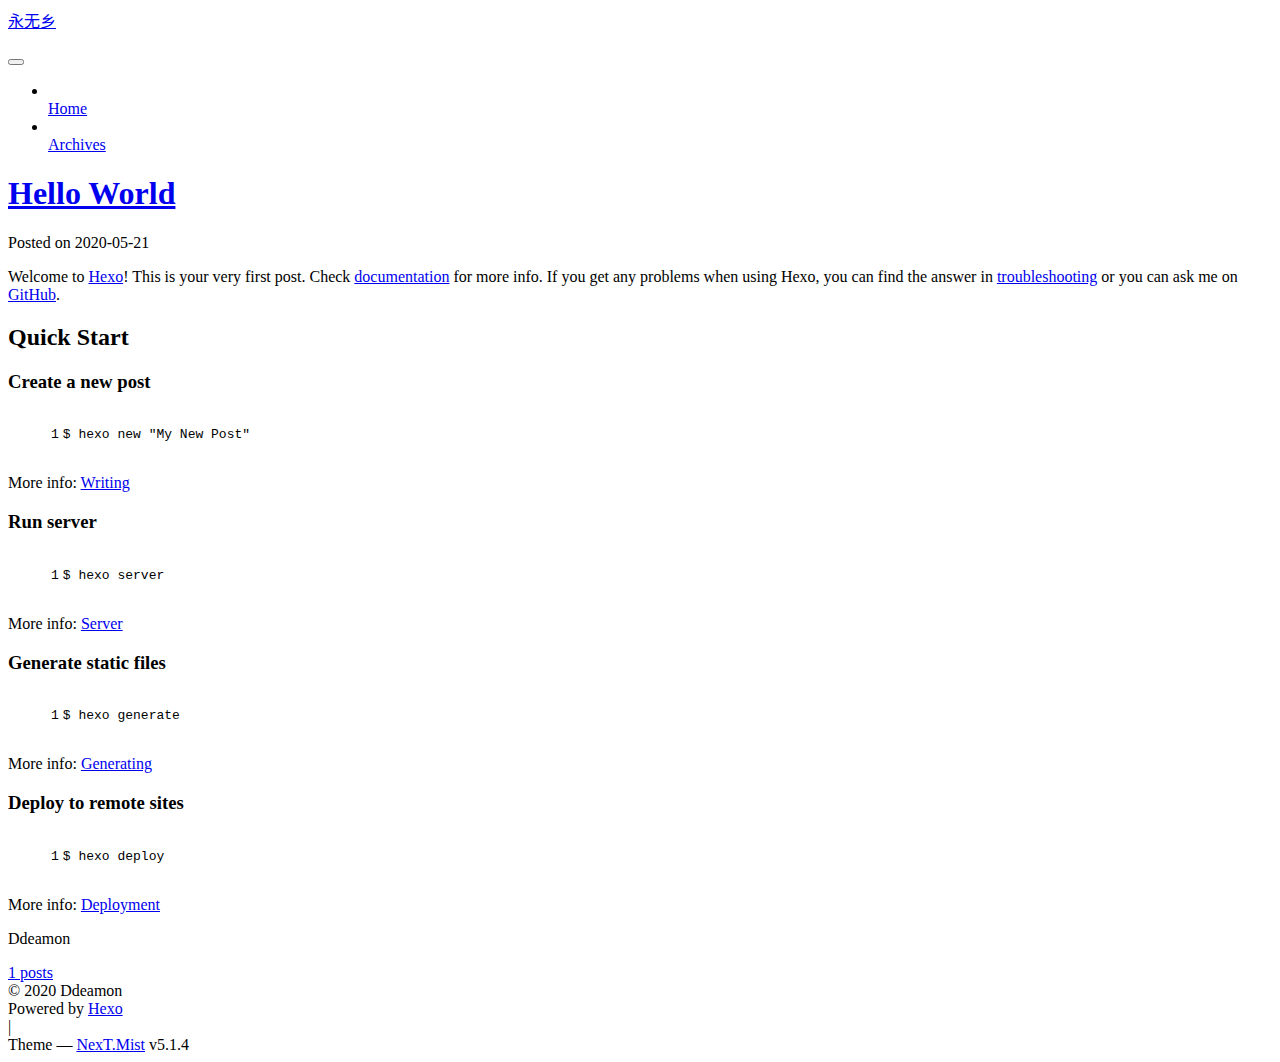
==== commit a0454788: "Site updated: 2020-05-21 01:25:27" ====
--- a/index.html
+++ b/index.html
@@ -40,29 +40,29 @@
 
   
   
-  <link href="/lib/fancybox/source/jquery.fancybox.css?v=2.1.5" rel="stylesheet" type="text/css" />
-
-
-
-
-
-
-
-<link href="/lib/font-awesome/css/font-awesome.min.css?v=4.6.2" rel="stylesheet" type="text/css" />
-
-<link href="/css/main.css?v=5.1.4" rel="stylesheet" type="text/css" />
-
-
-  <link rel="apple-touch-icon" sizes="180x180" href="/images/apple-touch-icon-next.png?v=5.1.4">
-
-
-  <link rel="icon" type="image/png" sizes="32x32" href="/images/favicon-32x32-next.png?v=5.1.4">
-
-
-  <link rel="icon" type="image/png" sizes="16x16" href="/images/favicon-16x16-next.png?v=5.1.4">
-
-
-  <link rel="mask-icon" href="/images/logo.svg?v=5.1.4" color="#222">
+  <link href="/illuland/lib/fancybox/source/jquery.fancybox.css?v=2.1.5" rel="stylesheet" type="text/css" />
+
+
+
+
+
+
+
+<link href="/illuland/lib/font-awesome/css/font-awesome.min.css?v=4.6.2" rel="stylesheet" type="text/css" />
+
+<link href="/illuland/css/main.css?v=5.1.4" rel="stylesheet" type="text/css" />
+
+
+  <link rel="apple-touch-icon" sizes="180x180" href="/illuland/images/apple-touch-icon-next.png?v=5.1.4">
+
+
+  <link rel="icon" type="image/png" sizes="32x32" href="/illuland/images/favicon-32x32-next.png?v=5.1.4">
+
+
+  <link rel="icon" type="image/png" sizes="16x16" href="/illuland/images/favicon-16x16-next.png?v=5.1.4">
+
+
+  <link rel="mask-icon" href="/illuland/images/logo.svg?v=5.1.4" color="#222">
 
 
 
@@ -81,7 +81,7 @@
 
 <meta property="og:type" content="website">
 <meta property="og:title" content="永无乡">
-<meta property="og:url" content="http://yoursite.com/index.html">
+<meta property="og:url" content="https://daintydaemon.github.io/illuland/index.html">
 <meta property="og:site_name" content="永无乡">
 <meta property="og:locale" content="zh_CN">
 <meta property="article:author" content="Ddeamon">
@@ -92,7 +92,7 @@
 <script type="text/javascript" id="hexo.configurations">
   var NexT = window.NexT || {};
   var CONFIG = {
-    root: '/',
+    root: '/illuland/',
     scheme: 'Mist',
     version: '5.1.4',
     sidebar: {"position":"left","display":"post","offset":12,"b2t":false,"scrollpercent":false,"onmobile":false},
@@ -115,7 +115,7 @@
 
 
 
-  <link rel="canonical" href="http://yoursite.com/"/>
+  <link rel="canonical" href="https://daintydaemon.github.io/illuland/"/>
 
 
 
@@ -150,7 +150,7 @@
     
 
     <div class="custom-logo-site-title">
-      <a href="/"  class="brand" rel="start">
+      <a href="/illuland/"  class="brand" rel="start">
         <span class="logo-line-before"><i></i></span>
         <span class="site-title">永无乡</span>
         <span class="logo-line-after"><i></i></span>
@@ -178,7 +178,7 @@
       
         
         <li class="menu-item menu-item-home">
-          <a href="/%20" rel="section">
+          <a href="/illuland/%20" rel="section">
             
               <i class="menu-item-icon fa fa-fw fa-home"></i> <br />
             
@@ -188,7 +188,7 @@
       
         
         <li class="menu-item menu-item-archives">
-          <a href="/archives/%20" rel="section">
+          <a href="/illuland/archives/%20" rel="section">
             
               <i class="menu-item-icon fa fa-fw fa-archive"></i> <br />
             
@@ -229,12 +229,12 @@
   
   
   <div class="post-block">
-    <link itemprop="mainEntityOfPage" href="http://yoursite.com/2020/05/21/hello-world/">
+    <link itemprop="mainEntityOfPage" href="https://daintydaemon.github.io/illuland/illuland/2020/05/21/hello-world/">
 
     <span hidden itemprop="author" itemscope itemtype="http://schema.org/Person">
       <meta itemprop="name" content="Ddeamon">
       <meta itemprop="description" content="">
-      <meta itemprop="image" content="/images/avatar.gif">
+      <meta itemprop="image" content="/illuland/images/avatar.gif">
     </span>
 
     <span hidden itemprop="publisher" itemscope itemtype="http://schema.org/Organization">
@@ -248,7 +248,7 @@
         
           <h1 class="post-title" itemprop="name headline">
                 
-                <a class="post-title-link" href="/2020/05/21/hello-world/" itemprop="url">Hello World</a></h1>
+                <a class="post-title-link" href="/illuland/2020/05/21/hello-world/" itemprop="url">Hello World</a></h1>
         
 
         <div class="post-meta">
@@ -392,7 +392,7 @@
             
               <div class="site-state-item site-state-posts">
               
-                <a href="/archives/%20%7C%7C%20archive">
+                <a href="/illuland/archives/%20%7C%7C%20archive">
               
                   <span class="site-state-item-count">1</span>
                   <span class="site-state-item-name">posts</span>
@@ -512,53 +512,53 @@
 
   
   
-    <script type="text/javascript" src="/lib/jquery/index.js?v=2.1.3"></script>
-  
-
-  
-  
-    <script type="text/javascript" src="/lib/fastclick/lib/fastclick.min.js?v=1.0.6"></script>
-  
-
-  
-  
-    <script type="text/javascript" src="/lib/jquery_lazyload/jquery.lazyload.js?v=1.9.7"></script>
-  
-
-  
-  
-    <script type="text/javascript" src="/lib/velocity/velocity.min.js?v=1.2.1"></script>
-  
-
-  
-  
-    <script type="text/javascript" src="/lib/velocity/velocity.ui.min.js?v=1.2.1"></script>
-  
-
-  
-  
-    <script type="text/javascript" src="/lib/fancybox/source/jquery.fancybox.pack.js?v=2.1.5"></script>
-  
-
-
-  
-
-
-  <script type="text/javascript" src="/js/src/utils.js?v=5.1.4"></script>
-
-  <script type="text/javascript" src="/js/src/motion.js?v=5.1.4"></script>
-
-
-
-  
-  
-
-  
-
-  
-
-
-  <script type="text/javascript" src="/js/src/bootstrap.js?v=5.1.4"></script>
+    <script type="text/javascript" src="/illuland/lib/jquery/index.js?v=2.1.3"></script>
+  
+
+  
+  
+    <script type="text/javascript" src="/illuland/lib/fastclick/lib/fastclick.min.js?v=1.0.6"></script>
+  
+
+  
+  
+    <script type="text/javascript" src="/illuland/lib/jquery_lazyload/jquery.lazyload.js?v=1.9.7"></script>
+  
+
+  
+  
+    <script type="text/javascript" src="/illuland/lib/velocity/velocity.min.js?v=1.2.1"></script>
+  
+
+  
+  
+    <script type="text/javascript" src="/illuland/lib/velocity/velocity.ui.min.js?v=1.2.1"></script>
+  
+
+  
+  
+    <script type="text/javascript" src="/illuland/lib/fancybox/source/jquery.fancybox.pack.js?v=2.1.5"></script>
+  
+
+
+  
+
+
+  <script type="text/javascript" src="/illuland/js/src/utils.js?v=5.1.4"></script>
+
+  <script type="text/javascript" src="/illuland/js/src/motion.js?v=5.1.4"></script>
+
+
+
+  
+  
+
+  
+
+  
+
+
+  <script type="text/javascript" src="/illuland/js/src/bootstrap.js?v=5.1.4"></script>
 
 
 
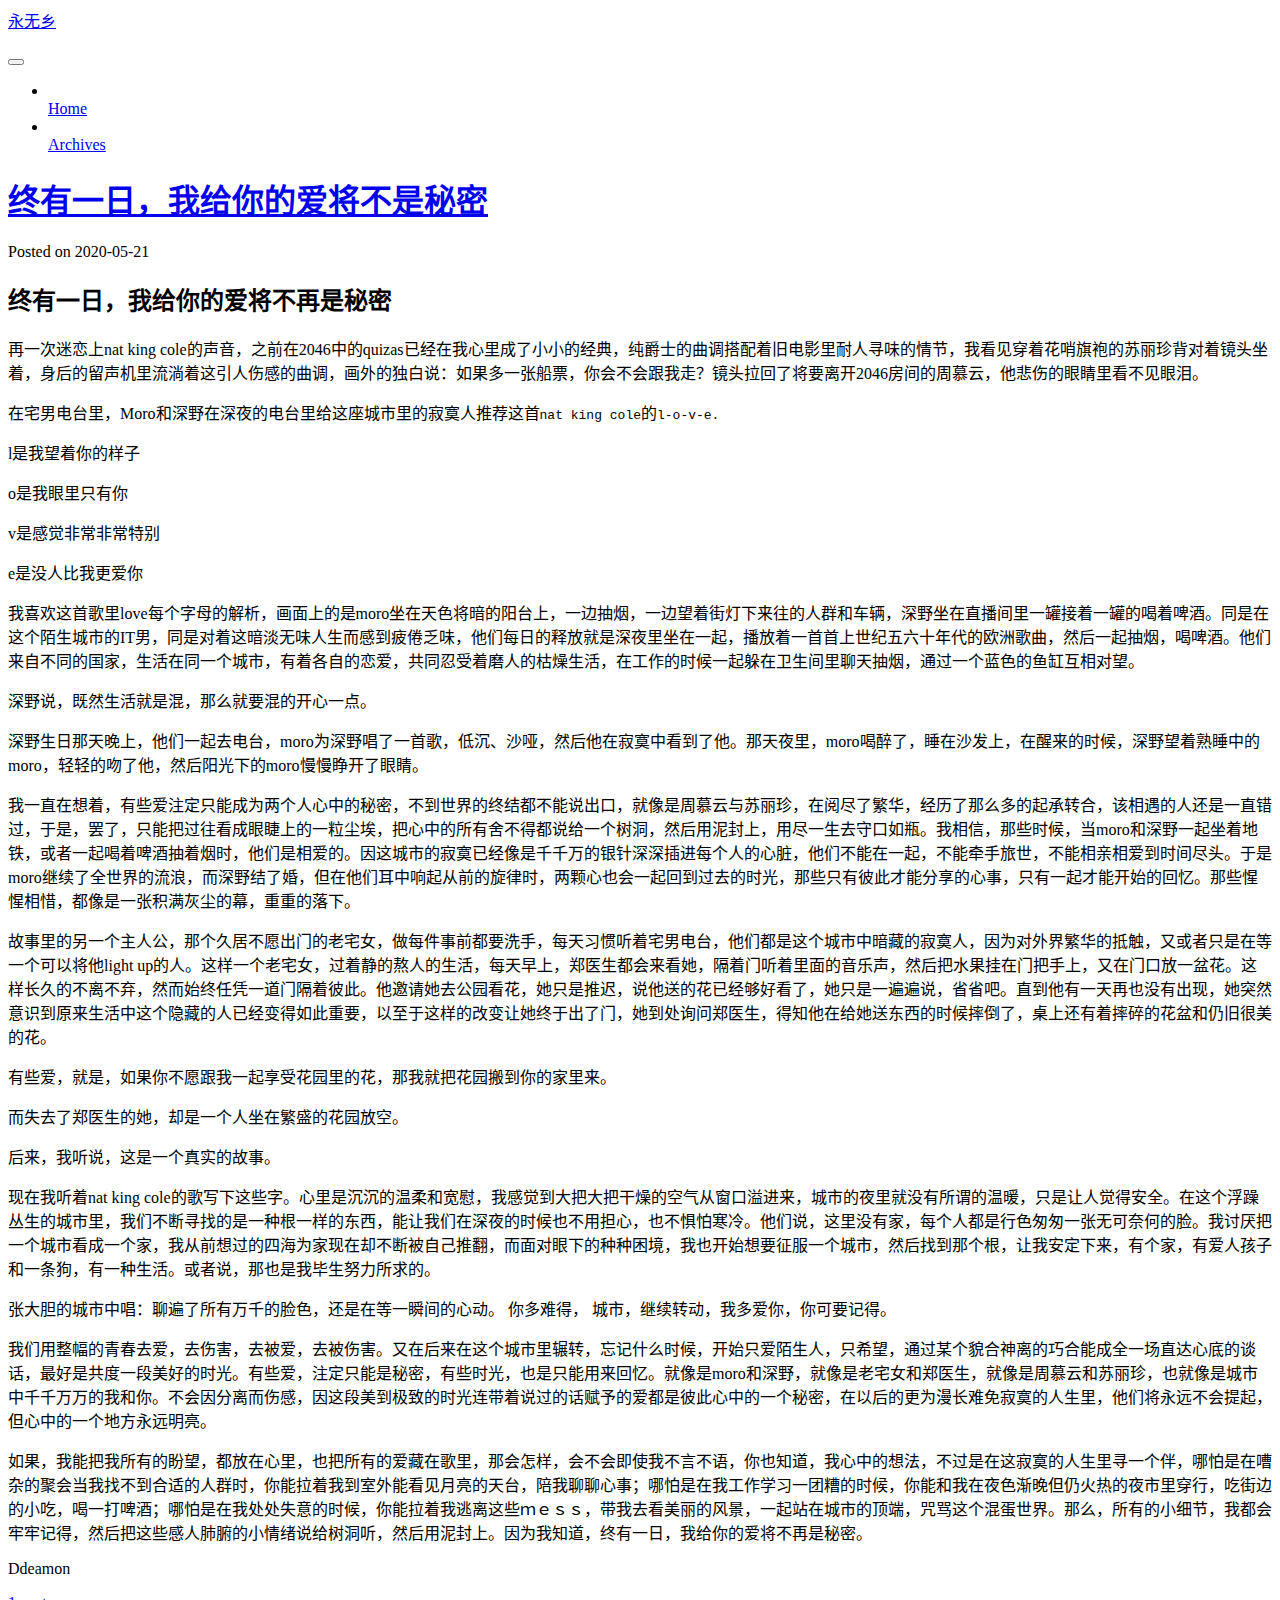
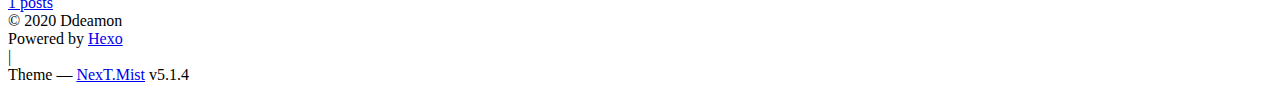
==== commit 4f7819ff: "Site updated: 2020-05-21 01:35:22" ====
--- a/index.html
+++ b/index.html
@@ -229,7 +229,7 @@
   
   
   <div class="post-block">
-    <link itemprop="mainEntityOfPage" href="https://daintydaemon.github.io/illuland/illuland/2020/05/21/hello-world/">
+    <link itemprop="mainEntityOfPage" href="https://daintydaemon.github.io/illuland/illuland/2020/05/21/%E7%BB%88%E6%9C%89%E4%B8%80%E6%97%A5%EF%BC%8C%E6%88%91%E7%BB%99%E4%BD%A0%E7%9A%84%E7%88%B1%E5%B0%86%E4%B8%8D%E6%98%AF%E7%A7%98%E5%AF%86/">
 
     <span hidden itemprop="author" itemscope itemtype="http://schema.org/Person">
       <meta itemprop="name" content="Ddeamon">
@@ -248,7 +248,7 @@
         
           <h1 class="post-title" itemprop="name headline">
                 
-                <a class="post-title-link" href="/illuland/2020/05/21/hello-world/" itemprop="url">Hello World</a></h1>
+                <a class="post-title-link" href="/illuland/2020/05/21/%E7%BB%88%E6%9C%89%E4%B8%80%E6%97%A5%EF%BC%8C%E6%88%91%E7%BB%99%E4%BD%A0%E7%9A%84%E7%88%B1%E5%B0%86%E4%B8%8D%E6%98%AF%E7%A7%98%E5%AF%86/" itemprop="url">终有一日，我给你的爱将不是秘密</a></h1>
         
 
         <div class="post-meta">
@@ -260,7 +260,7 @@
               
                 <span class="post-meta-item-text">Posted on</span>
               
-              <time title="Post created" itemprop="dateCreated datePublished" datetime="2020-05-21T01:09:14+08:00">
+              <time title="Post created" itemprop="dateCreated datePublished" datetime="2020-05-21T01:32:02+08:00">
                 2020-05-21
               </time>
             
@@ -300,19 +300,24 @@
       
         
           
-            <p>Welcome to <a href="https://hexo.io/" target="_blank" rel="noopener">Hexo</a>! This is your very first post. Check <a href="https://hexo.io/docs/" target="_blank" rel="noopener">documentation</a> for more info. If you get any problems when using Hexo, you can find the answer in <a href="https://hexo.io/docs/troubleshooting.html" target="_blank" rel="noopener">troubleshooting</a> or you can ask me on <a href="https://github.com/hexojs/hexo/issues" target="_blank" rel="noopener">GitHub</a>.</p>
-<h2 id="Quick-Start"><a href="#Quick-Start" class="headerlink" title="Quick Start"></a>Quick Start</h2><h3 id="Create-a-new-post"><a href="#Create-a-new-post" class="headerlink" title="Create a new post"></a>Create a new post</h3><figure class="highlight bash"><table><tr><td class="gutter"><pre><span class="line">1</span><br></pre></td><td class="code"><pre><span class="line">$ hexo new <span class="string">"My New Post"</span></span><br></pre></td></tr></table></figure>
-
-<p>More info: <a href="https://hexo.io/docs/writing.html" target="_blank" rel="noopener">Writing</a></p>
-<h3 id="Run-server"><a href="#Run-server" class="headerlink" title="Run server"></a>Run server</h3><figure class="highlight bash"><table><tr><td class="gutter"><pre><span class="line">1</span><br></pre></td><td class="code"><pre><span class="line">$ hexo server</span><br></pre></td></tr></table></figure>
-
-<p>More info: <a href="https://hexo.io/docs/server.html" target="_blank" rel="noopener">Server</a></p>
-<h3 id="Generate-static-files"><a href="#Generate-static-files" class="headerlink" title="Generate static files"></a>Generate static files</h3><figure class="highlight bash"><table><tr><td class="gutter"><pre><span class="line">1</span><br></pre></td><td class="code"><pre><span class="line">$ hexo generate</span><br></pre></td></tr></table></figure>
-
-<p>More info: <a href="https://hexo.io/docs/generating.html" target="_blank" rel="noopener">Generating</a></p>
-<h3 id="Deploy-to-remote-sites"><a href="#Deploy-to-remote-sites" class="headerlink" title="Deploy to remote sites"></a>Deploy to remote sites</h3><figure class="highlight bash"><table><tr><td class="gutter"><pre><span class="line">1</span><br></pre></td><td class="code"><pre><span class="line">$ hexo deploy</span><br></pre></td></tr></table></figure>
-
-<p>More info: <a href="https://hexo.io/docs/one-command-deployment.html" target="_blank" rel="noopener">Deployment</a></p>
+            <h2 id="终有一日，我给你的爱将不再是秘密"><a href="#终有一日，我给你的爱将不再是秘密" class="headerlink" title="终有一日，我给你的爱将不再是秘密"></a>终有一日，我给你的爱将不再是秘密</h2><p>再一次迷恋上nat king cole的声音，之前在2046中的quizas已经在我心里成了小小的经典，纯爵士的曲调搭配着旧电影里耐人寻味的情节，我看见穿着花哨旗袍的苏丽珍背对着镜头坐着，身后的留声机里流淌着这引人伤感的曲调，画外的独白说：如果多一张船票，你会不会跟我走？镜头拉回了将要离开2046房间的周慕云，他悲伤的眼睛里看不见眼泪。</p>
+<p>在宅男电台里，Moro和深野在深夜的电台里给这座城市里的寂寞人推荐这首<code>nat king cole</code>的<code>l-o-v-e.</code></p>
+<p>l是我望着你的样子</p>
+<p>o是我眼里只有你</p>
+<p>v是感觉非常非常特别</p>
+<p>e是没人比我更爱你</p>
+<p>我喜欢这首歌里love每个字母的解析，画面上的是moro坐在天色将暗的阳台上，一边抽烟，一边望着街灯下来往的人群和车辆，深野坐在直播间里一罐接着一罐的喝着啤酒。同是在这个陌生城市的IT男，同是对着这暗淡无味人生而感到疲倦乏味，他们每日的释放就是深夜里坐在一起，播放着一首首上世纪五六十年代的欧洲歌曲，然后一起抽烟，喝啤酒。他们来自不同的国家，生活在同一个城市，有着各自的恋爱，共同忍受着磨人的枯燥生活，在工作的时候一起躲在卫生间里聊天抽烟，通过一个蓝色的鱼缸互相对望。</p>
+<p>深野说，既然生活就是混，那么就要混的开心一点。</p>
+<p>深野生日那天晚上，他们一起去电台，moro为深野唱了一首歌，低沉、沙哑，然后他在寂寞中看到了他。那天夜里，moro喝醉了，睡在沙发上，在醒来的时候，深野望着熟睡中的moro，轻轻的吻了他，然后阳光下的moro慢慢睁开了眼睛。</p>
+<p>我一直在想着，有些爱注定只能成为两个人心中的秘密，不到世界的终结都不能说出口，就像是周慕云与苏丽珍，在阅尽了繁华，经历了那么多的起承转合，该相遇的人还是一直错过，于是，罢了，只能把过往看成眼睫上的一粒尘埃，把心中的所有舍不得都说给一个树洞，然后用泥封上，用尽一生去守口如瓶。我相信，那些时候，当moro和深野一起坐着地铁，或者一起喝着啤酒抽着烟时，他们是相爱的。因这城市的寂寞已经像是千千万的银针深深插进每个人的心脏，他们不能在一起，不能牵手旅世，不能相亲相爱到时间尽头。于是moro继续了全世界的流浪，而深野结了婚，但在他们耳中响起从前的旋律时，两颗心也会一起回到过去的时光，那些只有彼此才能分享的心事，只有一起才能开始的回忆。那些惺惺相惜，都像是一张积满灰尘的幕，重重的落下。</p>
+<p>故事里的另一个主人公，那个久居不愿出门的老宅女，做每件事前都要洗手，每天习惯听着宅男电台，他们都是这个城市中暗藏的寂寞人，因为对外界繁华的抵触，又或者只是在等一个可以将他light up的人。这样一个老宅女，过着静的熬人的生活，每天早上，郑医生都会来看她，隔着门听着里面的音乐声，然后把水果挂在门把手上，又在门口放一盆花。这样长久的不离不弃，然而始终任凭一道门隔着彼此。他邀请她去公园看花，她只是推迟，说他送的花已经够好看了，她只是一遍遍说，省省吧。直到他有一天再也没有出现，她突然意识到原来生活中这个隐藏的人已经变得如此重要，以至于这样的改变让她终于出了门，她到处询问郑医生，得知他在给她送东西的时候摔倒了，桌上还有着摔碎的花盆和仍旧很美的花。</p>
+<p>有些爱，就是，如果你不愿跟我一起享受花园里的花，那我就把花园搬到你的家里来。</p>
+<p>而失去了郑医生的她，却是一个人坐在繁盛的花园放空。</p>
+<p>后来，我听说，这是一个真实的故事。</p>
+<p>现在我听着nat king cole的歌写下这些字。心里是沉沉的温柔和宽慰，我感觉到大把大把干燥的空气从窗口溢进来，城市的夜里就没有所谓的温暖，只是让人觉得安全。在这个浮躁丛生的城市里，我们不断寻找的是一种根一样的东西，能让我们在深夜的时候也不用担心，也不惧怕寒冷。他们说，这里没有家，每个人都是行色匆匆一张无可奈何的脸。我讨厌把一个城市看成一个家，我从前想过的四海为家现在却不断被自己推翻，而面对眼下的种种困境，我也开始想要征服一个城市，然后找到那个根，让我安定下来，有个家，有爱人孩子和一条狗，有一种生活。或者说，那也是我毕生努力所求的。</p>
+<p>张大胆的城市中唱：聊遍了所有万千的脸色，还是在等一瞬间的心动。 你多难得， 城市，继续转动，我多爱你，你可要记得。</p>
+<p>我们用整幅的青春去爱，去伤害，去被爱，去被伤害。又在后来在这个城市里辗转，忘记什么时候，开始只爱陌生人，只希望，通过某个貌合神离的巧合能成全一场直达心底的谈话，最好是共度一段美好的时光。有些爱，注定只能是秘密，有些时光，也是只能用来回忆。就像是moro和深野，就像是老宅女和郑医生，就像是周慕云和苏丽珍，也就像是城市中千千万万的我和你。不会因分离而伤感，因这段美到极致的时光连带着说过的话赋予的爱都是彼此心中的一个秘密，在以后的更为漫长难免寂寞的人生里，他们将永远不会提起，但心中的一个地方永远明亮。</p>
+<p>如果，我能把我所有的盼望，都放在心里，也把所有的爱藏在歌里，那会怎样，会不会即使我不言不语，你也知道，我心中的想法，不过是在这寂寞的人生里寻一个伴，哪怕是在嘈杂的聚会当我找不到合适的人群时，你能拉着我到室外能看见月亮的天台，陪我聊聊心事；哪怕是在我工作学习一团糟的时候，你能和我在夜色渐晚但仍火热的夜市里穿行，吃街边的小吃，喝一打啤酒；哪怕是在我处处失意的时候，你能拉着我逃离这些ｍｅｓｓ，带我去看美丽的风景，一起站在城市的顶端，咒骂这个混蛋世界。那么，所有的小细节，我都会牢牢记得，然后把这些感人肺腑的小情绪说给树洞听，然后用泥封上。因为我知道，终有一日，我给你的爱将不再是秘密。</p>
 
           
         
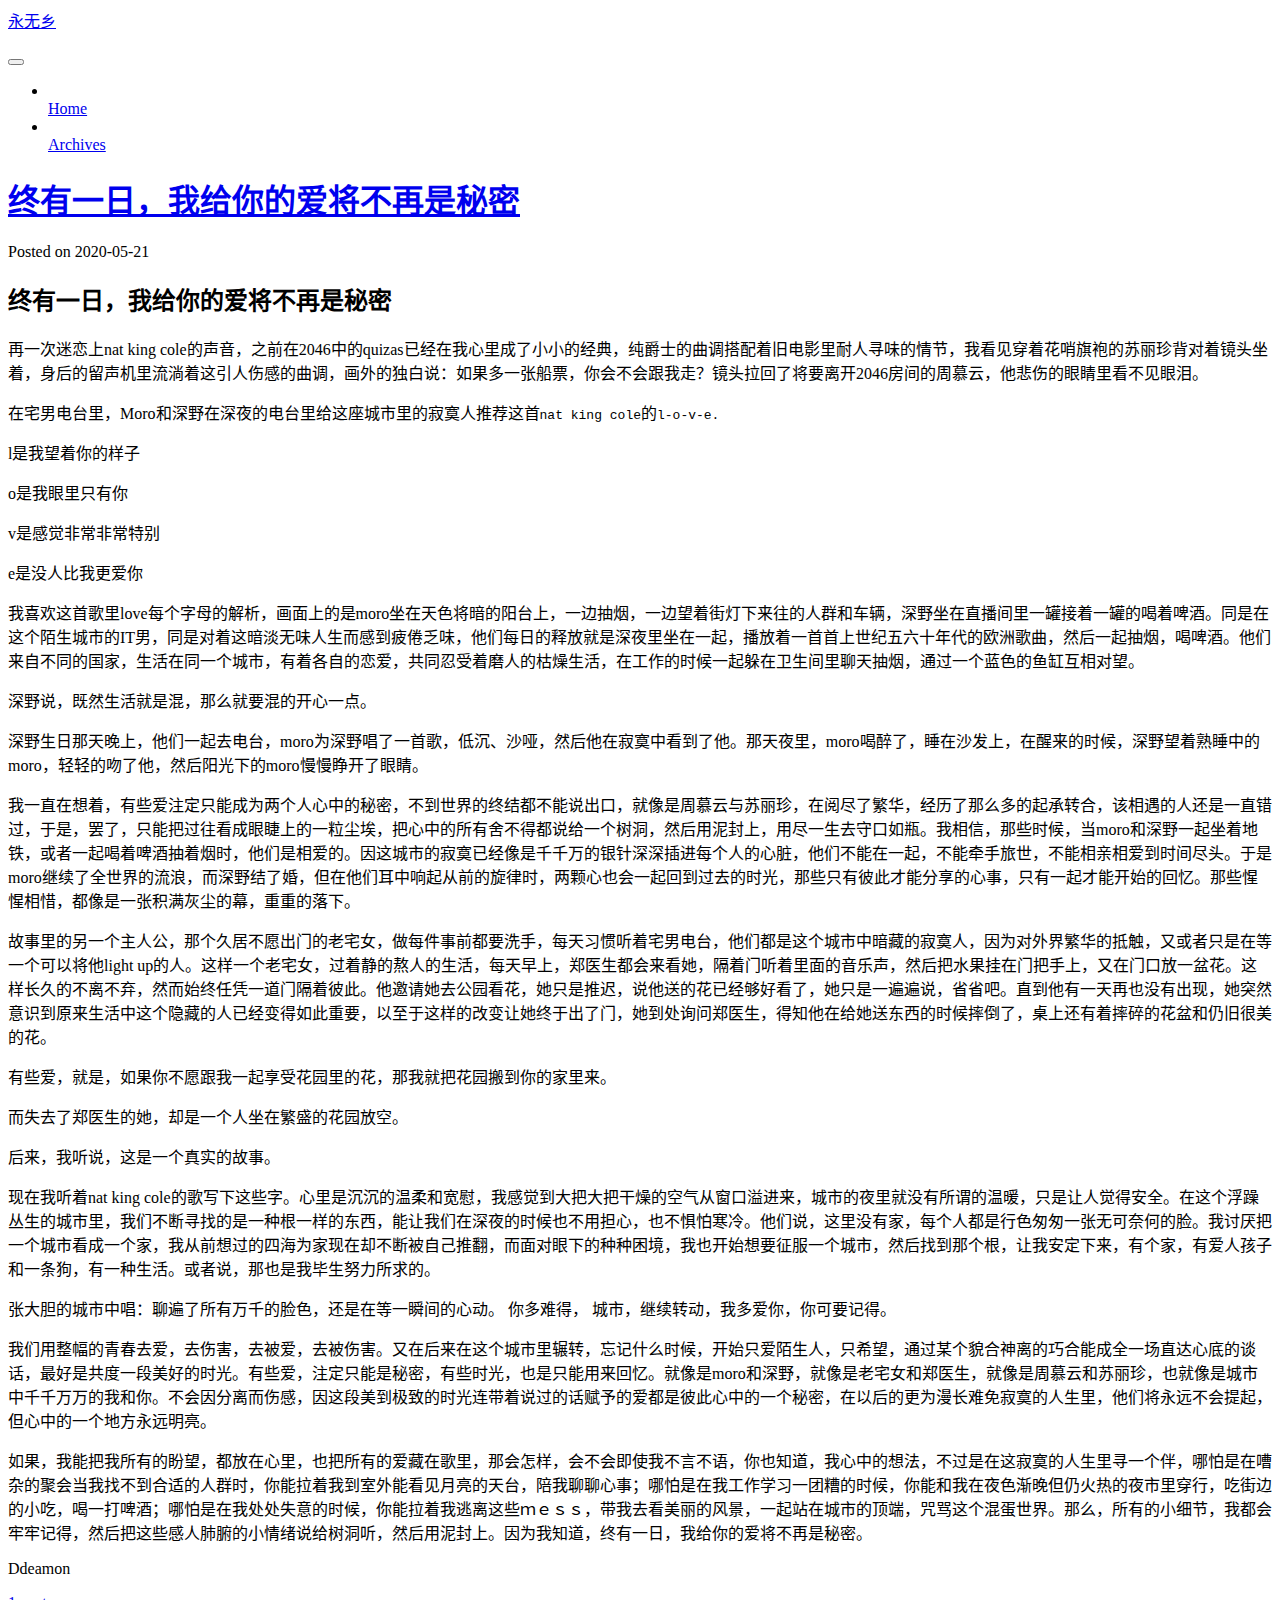
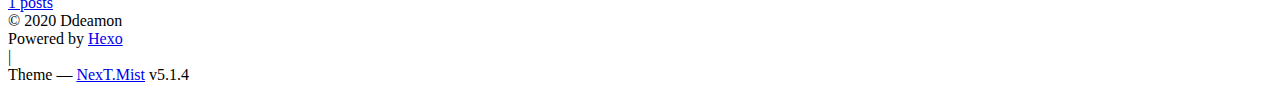
==== commit 1764b112: "Site updated: 2020-05-21 01:40:46" ====
--- a/index.html
+++ b/index.html
@@ -248,7 +248,7 @@
         
           <h1 class="post-title" itemprop="name headline">
                 
-                <a class="post-title-link" href="/illuland/2020/05/21/%E7%BB%88%E6%9C%89%E4%B8%80%E6%97%A5%EF%BC%8C%E6%88%91%E7%BB%99%E4%BD%A0%E7%9A%84%E7%88%B1%E5%B0%86%E4%B8%8D%E6%98%AF%E7%A7%98%E5%AF%86/" itemprop="url">终有一日，我给你的爱将不是秘密</a></h1>
+                <a class="post-title-link" href="/illuland/2020/05/21/%E7%BB%88%E6%9C%89%E4%B8%80%E6%97%A5%EF%BC%8C%E6%88%91%E7%BB%99%E4%BD%A0%E7%9A%84%E7%88%B1%E5%B0%86%E4%B8%8D%E6%98%AF%E7%A7%98%E5%AF%86/" itemprop="url">终有一日，我给你的爱将不再是秘密</a></h1>
         
 
         <div class="post-meta">
@@ -260,7 +260,7 @@
               
                 <span class="post-meta-item-text">Posted on</span>
               
-              <time title="Post created" itemprop="dateCreated datePublished" datetime="2020-05-21T01:32:02+08:00">
+              <time title="Post created" itemprop="dateCreated datePublished" datetime="2020-05-21T01:36:41+08:00">
                 2020-05-21
               </time>
             
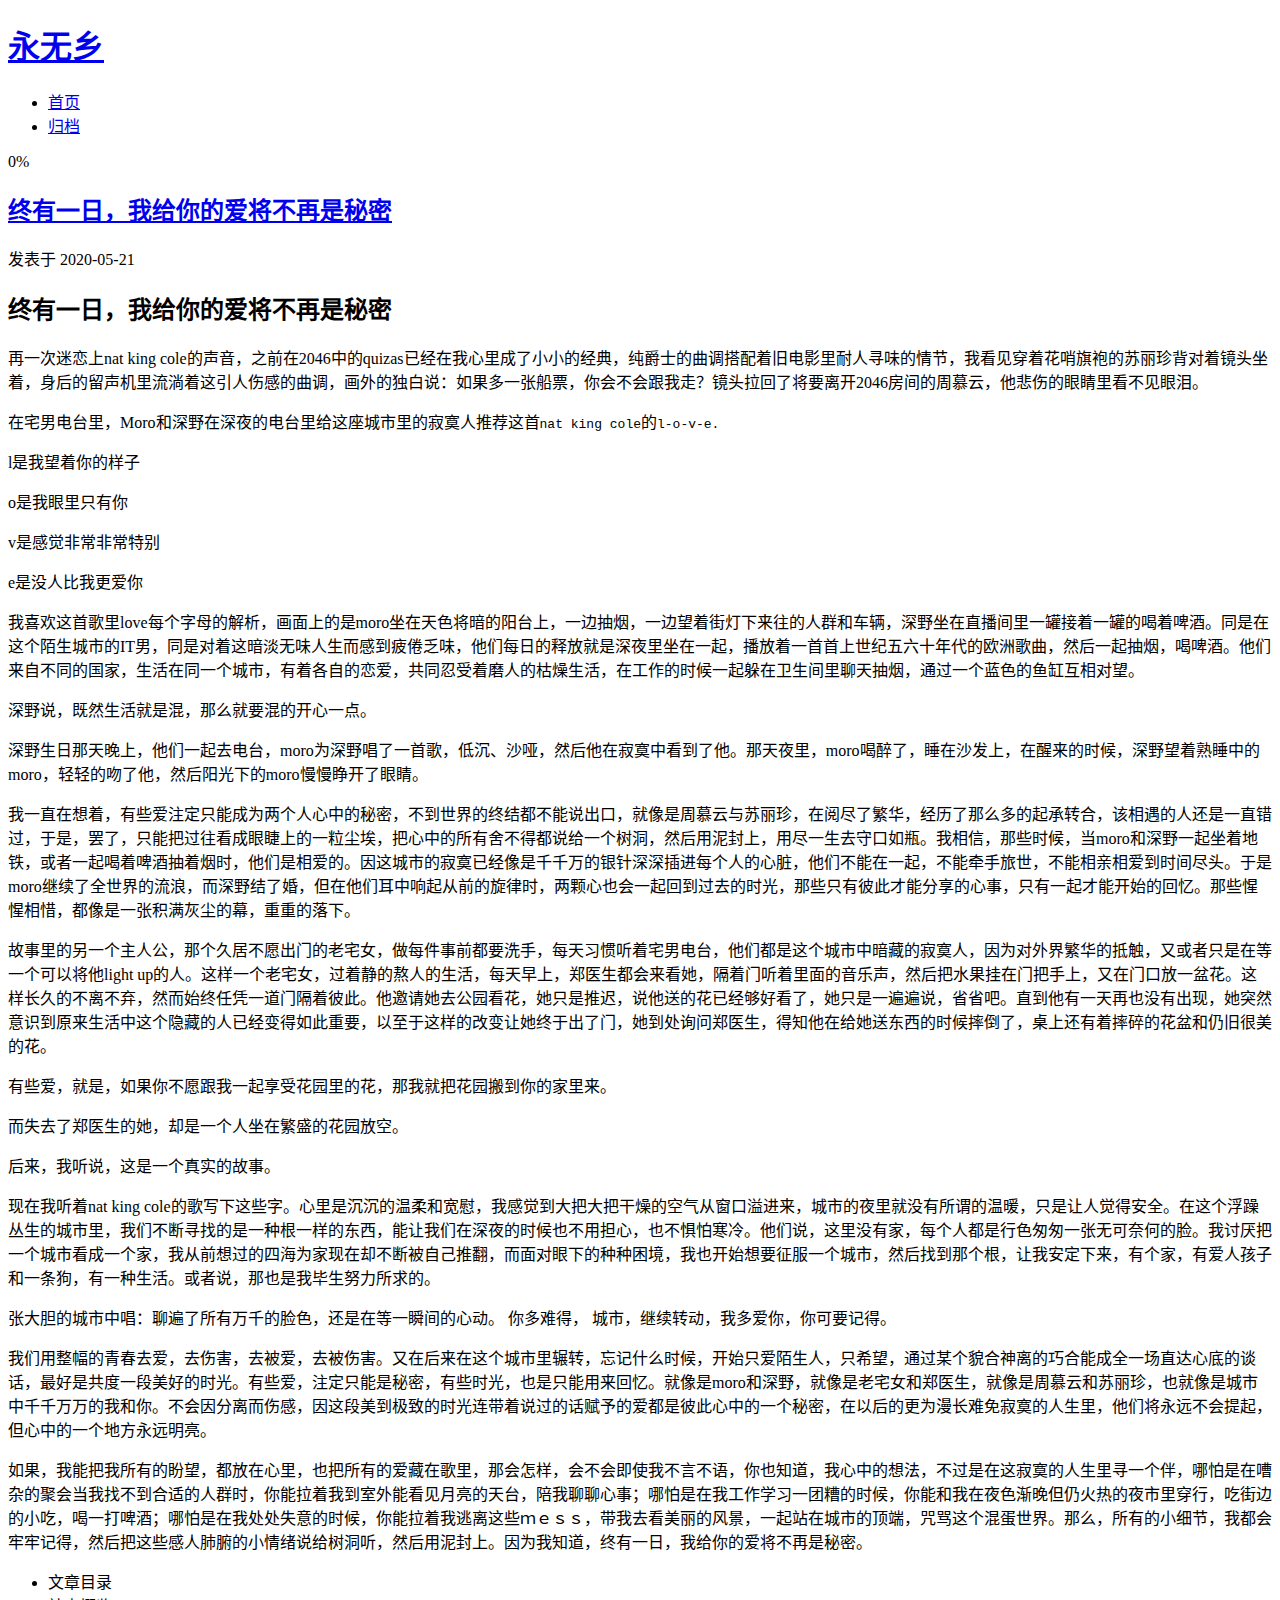
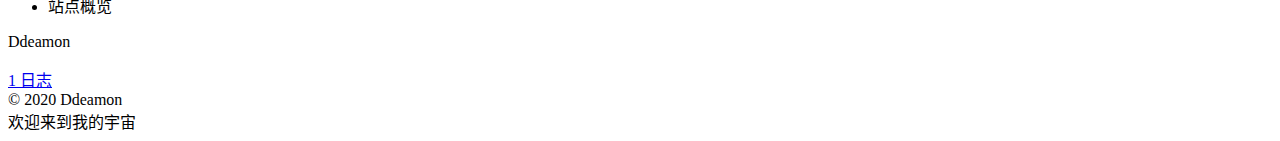
==== commit bfe0e196: "Site updated: 2020-05-21 02:21:19" ====
--- a/index.html
+++ b/index.html
@@ -1,85 +1,26 @@
 <!DOCTYPE html>
-
-
-
-  
-
-
-<html class="theme-next mist use-motion" lang="zh-CN">
+<html lang="zh-CN">
 <head>
-  <meta charset="UTF-8"/>
-<meta http-equiv="X-UA-Compatible" content="IE=edge" />
-<meta name="viewport" content="width=device-width, initial-scale=1, maximum-scale=1"/>
+  <meta charset="UTF-8">
+<meta name="viewport" content="width=device-width, initial-scale=1, maximum-scale=2">
 <meta name="theme-color" content="#222">
-
-
-
-
-
-
-
-
-
-<meta http-equiv="Cache-Control" content="no-transform" />
-<meta http-equiv="Cache-Control" content="no-siteapp" />
-
-
-
-
-
-
-
-
-
-
-
-
-
-
-
-
-  
-  
-  <link href="/illuland/lib/fancybox/source/jquery.fancybox.css?v=2.1.5" rel="stylesheet" type="text/css" />
-
-
-
-
-
-
-
-<link href="/illuland/lib/font-awesome/css/font-awesome.min.css?v=4.6.2" rel="stylesheet" type="text/css" />
-
-<link href="/illuland/css/main.css?v=5.1.4" rel="stylesheet" type="text/css" />
-
-
-  <link rel="apple-touch-icon" sizes="180x180" href="/illuland/images/apple-touch-icon-next.png?v=5.1.4">
-
-
-  <link rel="icon" type="image/png" sizes="32x32" href="/illuland/images/favicon-32x32-next.png?v=5.1.4">
-
-
-  <link rel="icon" type="image/png" sizes="16x16" href="/illuland/images/favicon-16x16-next.png?v=5.1.4">
-
-
-  <link rel="mask-icon" href="/illuland/images/logo.svg?v=5.1.4" color="#222">
-
-
-
-
-
-  <meta name="keywords" content="Hexo, NexT" />
-
-
-
-
-
-
-
-
-
-
-<meta property="og:type" content="website">
+<meta name="generator" content="Hexo 4.2.1">
+  <link rel="apple-touch-icon" sizes="180x180" href="/illuland/images/apple-touch-icon-next.png">
+  <link rel="icon" type="image/png" sizes="32x32" href="/illuland/images/favicon-32x32-next.png">
+  <link rel="icon" type="image/png" sizes="16x16" href="/illuland/images/favicon-16x16-next.png">
+  <link rel="mask-icon" href="/illuland/images/logo.svg" color="#222">
+
+<link rel="stylesheet" href="/illuland/css/main.css">
+
+
+<link rel="stylesheet" href="/illuland/lib/font-awesome/css/all.min.css">
+
+<script id="hexo-configurations">
+    var NexT = window.NexT || {};
+    var CONFIG = {"hostname":"daintydaemon.github.io","root":"/illuland/","scheme":"Muse","version":"7.8.0","exturl":false,"sidebar":{"position":"left","display":"post","padding":18,"offset":12,"onmobile":false},"copycode":{"enable":false,"show_result":false,"style":null},"back2top":{"enable":true,"sidebar":false,"scrollpercent":false},"bookmark":{"enable":false,"color":"#222","save":"auto"},"fancybox":false,"mediumzoom":false,"lazyload":false,"pangu":false,"comments":{"style":"tabs","active":null,"storage":true,"lazyload":false,"nav":null},"algolia":{"hits":{"per_page":10},"labels":{"input_placeholder":"Search for Posts","hits_empty":"We didn't find any results for the search: ${query}","hits_stats":"${hits} results found in ${time} ms"}},"localsearch":{"enable":false,"trigger":"auto","top_n_per_article":1,"unescape":false,"preload":false},"motion":{"enable":true,"async":false,"transition":{"post_block":"fadeIn","post_header":"slideDownIn","post_body":"slideDownIn","coll_header":"slideLeftIn","sidebar":"slideUpIn"}}};
+  </script>
+
+  <meta property="og:type" content="website">
 <meta property="og:title" content="永无乡">
 <meta property="og:url" content="https://daintydaemon.github.io/illuland/index.html">
 <meta property="og:site_name" content="永无乡">
@@ -87,40 +28,19 @@
 <meta property="article:author" content="Ddeamon">
 <meta name="twitter:card" content="summary">
 
-
-
-<script type="text/javascript" id="hexo.configurations">
-  var NexT = window.NexT || {};
-  var CONFIG = {
-    root: '/illuland/',
-    scheme: 'Mist',
-    version: '5.1.4',
-    sidebar: {"position":"left","display":"post","offset":12,"b2t":false,"scrollpercent":false,"onmobile":false},
-    fancybox: true,
-    tabs: true,
-    motion: {"enable":true,"async":false,"transition":{"post_block":"fadeIn","post_header":"slideDownIn","post_body":"slideDownIn","coll_header":"slideLeftIn","sidebar":"slideUpIn"}},
-    duoshuo: {
-      userId: '0',
-      author: 'Author'
-    },
-    algolia: {
-      applicationID: '',
-      apiKey: '',
-      indexName: '',
-      hits: {"per_page":10},
-      labels: {"input_placeholder":"Search for Posts","hits_empty":"We didn't find any results for the search: ${query}","hits_stats":"${hits} results found in ${time} ms"}
-    }
+<link rel="canonical" href="https://daintydaemon.github.io/illuland/">
+
+
+<script id="page-configurations">
+  // https://hexo.io/docs/variables.html
+  CONFIG.page = {
+    sidebar: "",
+    isHome : true,
+    isPost : false,
+    lang   : 'zh-CN'
   };
 </script>
 
-
-
-  <link rel="canonical" href="https://daintydaemon.github.io/illuland/"/>
-
-
-
-
-
   <title>永无乡</title>
   
 
@@ -129,165 +49,134 @@
 
 
 
-
-
-<meta name="generator" content="Hexo 4.2.1"></head>
-
-<body itemscope itemtype="http://schema.org/WebPage" lang="zh-CN">
-
-  
-  
-    
-  
-
-  <div class="container sidebar-position-left 
-  page-home">
+  <noscript>
+  <style>
+  .use-motion .brand,
+  .use-motion .menu-item,
+  .sidebar-inner,
+  .use-motion .post-block,
+  .use-motion .pagination,
+  .use-motion .comments,
+  .use-motion .post-header,
+  .use-motion .post-body,
+  .use-motion .collection-header { opacity: initial; }
+
+  .use-motion .site-title,
+  .use-motion .site-subtitle {
+    opacity: initial;
+    top: initial;
+  }
+
+  .use-motion .logo-line-before i { left: initial; }
+  .use-motion .logo-line-after i { right: initial; }
+  </style>
+</noscript>
+
+</head>
+
+<body itemscope itemtype="http://schema.org/WebPage">
+  <div class="container use-motion">
     <div class="headband"></div>
 
-    <header id="header" class="header" itemscope itemtype="http://schema.org/WPHeader">
-      <div class="header-inner"><div class="site-brand-wrapper">
-  <div class="site-meta ">
-    
-
-    <div class="custom-logo-site-title">
-      <a href="/illuland/"  class="brand" rel="start">
-        <span class="logo-line-before"><i></i></span>
-        <span class="site-title">永无乡</span>
-        <span class="logo-line-after"><i></i></span>
-      </a>
+    <header class="header" itemscope itemtype="http://schema.org/WPHeader">
+      <div class="header-inner"><div class="site-brand-container">
+  <div class="site-nav-toggle">
+    <div class="toggle" aria-label="切换导航栏">
+      <span class="toggle-line toggle-line-first"></span>
+      <span class="toggle-line toggle-line-middle"></span>
+      <span class="toggle-line toggle-line-last"></span>
     </div>
-      
-        <p class="site-subtitle"></p>
-      
-  </div>
-
-  <div class="site-nav-toggle">
-    <button>
-      <span class="btn-bar"></span>
-      <span class="btn-bar"></span>
-      <span class="btn-bar"></span>
-    </button>
-  </div>
-</div>
+  </div>
+
+  <div class="site-meta">
+
+    <a href="/illuland/" class="brand" rel="start">
+      <span class="logo-line-before"><i></i></span>
+      <h1 class="site-title">永无乡</h1>
+      <span class="logo-line-after"><i></i></span>
+    </a>
+  </div>
+
+  <div class="site-nav-right">
+    <div class="toggle popup-trigger">
+    </div>
+  </div>
+</div>
+
+
+
 
 <nav class="site-nav">
-  
-
-  
-    <ul id="menu" class="menu">
-      
-        
+  <ul id="menu" class="main-menu menu">
         <li class="menu-item menu-item-home">
-          <a href="/illuland/%20" rel="section">
-            
-              <i class="menu-item-icon fa fa-fw fa-home"></i> <br />
-            
-            Home
-          </a>
-        </li>
-      
-        
+
+    <a href="/illuland/" rel="section"><i class="fa fa-home fa-fw"></i>首页</a>
+
+  </li>
         <li class="menu-item menu-item-archives">
-          <a href="/illuland/archives/%20" rel="section">
-            
-              <i class="menu-item-icon fa fa-fw fa-archive"></i> <br />
-            
-            Archives
-          </a>
-        </li>
-      
-
-      
-    </ul>
-  
-
-  
+
+    <a href="/illuland/archives/" rel="section"><i class="fa fa-archive fa-fw"></i>归档</a>
+
+  </li>
+  </ul>
 </nav>
 
 
 
- </div>
+
+</div>
     </header>
 
-    <main id="main" class="main">
+    
+  <div class="back-to-top">
+    <i class="fa fa-arrow-up"></i>
+    <span>0%</span>
+  </div>
+
+
+    <main class="main">
       <div class="main-inner">
         <div class="content-wrap">
-          <div id="content" class="content">
+          
+
+          <div class="content index posts-expand">
             
-  <section id="posts" class="posts-expand">
-    
       
-
-  
-
-  
-  
-  
-
-  <article class="post post-type-normal" itemscope itemtype="http://schema.org/Article">
-  
-  
-  
-  <div class="post-block">
-    <link itemprop="mainEntityOfPage" href="https://daintydaemon.github.io/illuland/illuland/2020/05/21/%E7%BB%88%E6%9C%89%E4%B8%80%E6%97%A5%EF%BC%8C%E6%88%91%E7%BB%99%E4%BD%A0%E7%9A%84%E7%88%B1%E5%B0%86%E4%B8%8D%E6%98%AF%E7%A7%98%E5%AF%86/">
+  
+  
+  <article itemscope itemtype="http://schema.org/Article" class="post-block" lang="zh-CN">
+    <link itemprop="mainEntityOfPage" href="https://daintydaemon.github.io/illuland/2020/05/21/%E7%BB%88%E6%9C%89%E4%B8%80%E6%97%A5%EF%BC%8C%E6%88%91%E7%BB%99%E4%BD%A0%E7%9A%84%E7%88%B1%E5%B0%86%E4%B8%8D%E5%86%8D%E6%98%AF%E7%A7%98%E5%AF%86/">
 
     <span hidden itemprop="author" itemscope itemtype="http://schema.org/Person">
+      <meta itemprop="image" content="/illuland/images/avatar.gif">
       <meta itemprop="name" content="Ddeamon">
       <meta itemprop="description" content="">
-      <meta itemprop="image" content="/illuland/images/avatar.gif">
     </span>
 
     <span hidden itemprop="publisher" itemscope itemtype="http://schema.org/Organization">
       <meta itemprop="name" content="永无乡">
     </span>
-
-    
       <header class="post-header">
-
-        
-        
-          <h1 class="post-title" itemprop="name headline">
-                
-                <a class="post-title-link" href="/illuland/2020/05/21/%E7%BB%88%E6%9C%89%E4%B8%80%E6%97%A5%EF%BC%8C%E6%88%91%E7%BB%99%E4%BD%A0%E7%9A%84%E7%88%B1%E5%B0%86%E4%B8%8D%E6%98%AF%E7%A7%98%E5%AF%86/" itemprop="url">终有一日，我给你的爱将不再是秘密</a></h1>
-        
+        <h2 class="post-title" itemprop="name headline">
+          
+            <a href="/illuland/2020/05/21/%E7%BB%88%E6%9C%89%E4%B8%80%E6%97%A5%EF%BC%8C%E6%88%91%E7%BB%99%E4%BD%A0%E7%9A%84%E7%88%B1%E5%B0%86%E4%B8%8D%E5%86%8D%E6%98%AF%E7%A7%98%E5%AF%86/" class="post-title-link" itemprop="url">终有一日，我给你的爱将不再是秘密</a>
+        </h2>
 
         <div class="post-meta">
-          <span class="post-time">
-            
+            <span class="post-meta-item">
               <span class="post-meta-item-icon">
-                <i class="fa fa-calendar-o"></i>
+                <i class="far fa-calendar"></i>
               </span>
+              <span class="post-meta-item-text">发表于</span>
               
-                <span class="post-meta-item-text">Posted on</span>
-              
-              <time title="Post created" itemprop="dateCreated datePublished" datetime="2020-05-21T01:36:41+08:00">
-                2020-05-21
-              </time>
-            
-
-            
-
-            
-          </span>
-
-          
-
-          
-            
-          
-
-          
-          
-
-          
-
-          
+
+              <time title="创建时间：2020-05-21 01:43:42 / 修改时间：01:44:31" itemprop="dateCreated datePublished" datetime="2020-05-21T01:43:42+08:00">2020-05-21</time>
+            </span>
 
           
 
         </div>
       </header>
-    
 
     
     
@@ -295,12 +184,7 @@
     <div class="post-body" itemprop="articleBody">
 
       
-      
-
-      
-        
-          
-            <h2 id="终有一日，我给你的爱将不再是秘密"><a href="#终有一日，我给你的爱将不再是秘密" class="headerlink" title="终有一日，我给你的爱将不再是秘密"></a>终有一日，我给你的爱将不再是秘密</h2><p>再一次迷恋上nat king cole的声音，之前在2046中的quizas已经在我心里成了小小的经典，纯爵士的曲调搭配着旧电影里耐人寻味的情节，我看见穿着花哨旗袍的苏丽珍背对着镜头坐着，身后的留声机里流淌着这引人伤感的曲调，画外的独白说：如果多一张船票，你会不会跟我走？镜头拉回了将要离开2046房间的周慕云，他悲伤的眼睛里看不见眼泪。</p>
+          <h2 id="终有一日，我给你的爱将不再是秘密"><a href="#终有一日，我给你的爱将不再是秘密" class="headerlink" title="终有一日，我给你的爱将不再是秘密"></a>终有一日，我给你的爱将不再是秘密</h2><p>再一次迷恋上nat king cole的声音，之前在2046中的quizas已经在我心里成了小小的经典，纯爵士的曲调搭配着旧电影里耐人寻味的情节，我看见穿着花哨旗袍的苏丽珍背对着镜头坐着，身后的留声机里流淌着这引人伤感的曲调，画外的独白说：如果多一张船票，你会不会跟我走？镜头拉回了将要离开2046房间的周慕云，他悲伤的眼睛里看不见眼泪。</p>
 <p>在宅男电台里，Moro和深野在深夜的电台里给这座城市里的寂寞人推荐这首<code>nat king cole</code>的<code>l-o-v-e.</code></p>
 <p>l是我望着你的样子</p>
 <p>o是我眼里只有你</p>
@@ -319,149 +203,122 @@
 <p>我们用整幅的青春去爱，去伤害，去被爱，去被伤害。又在后来在这个城市里辗转，忘记什么时候，开始只爱陌生人，只希望，通过某个貌合神离的巧合能成全一场直达心底的谈话，最好是共度一段美好的时光。有些爱，注定只能是秘密，有些时光，也是只能用来回忆。就像是moro和深野，就像是老宅女和郑医生，就像是周慕云和苏丽珍，也就像是城市中千千万万的我和你。不会因分离而伤感，因这段美到极致的时光连带着说过的话赋予的爱都是彼此心中的一个秘密，在以后的更为漫长难免寂寞的人生里，他们将永远不会提起，但心中的一个地方永远明亮。</p>
 <p>如果，我能把我所有的盼望，都放在心里，也把所有的爱藏在歌里，那会怎样，会不会即使我不言不语，你也知道，我心中的想法，不过是在这寂寞的人生里寻一个伴，哪怕是在嘈杂的聚会当我找不到合适的人群时，你能拉着我到室外能看见月亮的天台，陪我聊聊心事；哪怕是在我工作学习一团糟的时候，你能和我在夜色渐晚但仍火热的夜市里穿行，吃街边的小吃，喝一打啤酒；哪怕是在我处处失意的时候，你能拉着我逃离这些ｍｅｓｓ，带我去看美丽的风景，一起站在城市的顶端，咒骂这个混蛋世界。那么，所有的小细节，我都会牢牢记得，然后把这些感人肺腑的小情绪说给树洞听，然后用泥封上。因为我知道，终有一日，我给你的爱将不再是秘密。</p>
 
-          
-        
       
     </div>
-    
-    
-    
-
-    
-
-    
-
-    
-
-    <footer class="post-footer">
-      
-
-      
-
-      
-
-      
-      
+
+    
+    
+    
+      <footer class="post-footer">
         <div class="post-eof"></div>
-      
-    </footer>
-  </div>
-  
-  
-  
+      </footer>
   </article>
-
-
-    
-  </section>
-
-  
+  
+  
+  
+
+
+  
+
 
 
           </div>
           
 
-
-          
+<script>
+  window.addEventListener('tabs:register', () => {
+    let { activeClass } = CONFIG.comments;
+    if (CONFIG.comments.storage) {
+      activeClass = localStorage.getItem('comments_active') || activeClass;
+    }
+    if (activeClass) {
+      let activeTab = document.querySelector(`a[href="#comment-${activeClass}"]`);
+      if (activeTab) {
+        activeTab.click();
+      }
+    }
+  });
+  if (CONFIG.comments.storage) {
+    window.addEventListener('tabs:click', event => {
+      if (!event.target.matches('.tabs-comment .tab-content .tab-pane')) return;
+      let commentClass = event.target.classList[1];
+      localStorage.setItem('comments_active', commentClass);
+    });
+  }
+</script>
 
         </div>
+          
+  
+  <div class="toggle sidebar-toggle">
+    <span class="toggle-line toggle-line-first"></span>
+    <span class="toggle-line toggle-line-middle"></span>
+    <span class="toggle-line toggle-line-last"></span>
+  </div>
+
+  <aside class="sidebar">
+    <div class="sidebar-inner">
+
+      <ul class="sidebar-nav motion-element">
+        <li class="sidebar-nav-toc">
+          文章目录
+        </li>
+        <li class="sidebar-nav-overview">
+          站点概览
+        </li>
+      </ul>
+
+      <!--noindex-->
+      <div class="post-toc-wrap sidebar-panel">
+      </div>
+      <!--/noindex-->
+
+      <div class="site-overview-wrap sidebar-panel">
+        <div class="site-author motion-element" itemprop="author" itemscope itemtype="http://schema.org/Person">
+  <p class="site-author-name" itemprop="name">Ddeamon</p>
+  <div class="site-description" itemprop="description"></div>
+</div>
+<div class="site-state-wrap motion-element">
+  <nav class="site-state">
+      <div class="site-state-item site-state-posts">
+          <a href="/illuland/archives/">
         
-          
-  
-  <div class="sidebar-toggle">
-    <div class="sidebar-toggle-line-wrap">
-      <span class="sidebar-toggle-line sidebar-toggle-line-first"></span>
-      <span class="sidebar-toggle-line sidebar-toggle-line-middle"></span>
-      <span class="sidebar-toggle-line sidebar-toggle-line-last"></span>
-    </div>
-  </div>
-
-  <aside id="sidebar" class="sidebar">
-    
-    <div class="sidebar-inner">
-
-      
-
-      
-
-      <section class="site-overview-wrap sidebar-panel sidebar-panel-active">
-        <div class="site-overview">
-          <div class="site-author motion-element" itemprop="author" itemscope itemtype="http://schema.org/Person">
-            
-              <p class="site-author-name" itemprop="name">Ddeamon</p>
-              <p class="site-description motion-element" itemprop="description"></p>
-          </div>
-
-          <nav class="site-state motion-element">
-
-            
-              <div class="site-state-item site-state-posts">
-              
-                <a href="/illuland/archives/%20%7C%7C%20archive">
-              
-                  <span class="site-state-item-count">1</span>
-                  <span class="site-state-item-name">posts</span>
-                </a>
-              </div>
-            
-
-            
-
-            
-
-          </nav>
-
-          
-
-          
-
-          
-          
-
-          
-          
-
-          
-
-        </div>
-      </section>
-
-      
-
-      
+          <span class="site-state-item-count">1</span>
+          <span class="site-state-item-name">日志</span>
+        </a>
+      </div>
+  </nav>
+</div>
+
+
+
+      </div>
 
     </div>
   </aside>
-
-
+  <div id="sidebar-dimmer"></div>
+
+
+      </div>
+    </main>
+
+    <footer class="footer">
+      <div class="footer-inner">
         
-      </div>
-    </main>
-
-    <footer id="footer" class="footer">
-      <div class="footer-inner">
-        <div class="copyright">&copy; <span itemprop="copyrightYear">2020</span>
+
+        
+
+<div class="copyright">
+  
+  &copy; 
+  <span itemprop="copyrightYear">2020</span>
   <span class="with-love">
-    <i class="fa fa-user"></i>
+    <i class="fa fa-heart"></i>
   </span>
   <span class="author" itemprop="copyrightHolder">Ddeamon</span>
-
-  
-</div>
-
-
-  <div class="powered-by">Powered by <a class="theme-link" target="_blank" href="https://hexo.io">Hexo</a></div>
-
-
-
-  <span class="post-meta-divider">|</span>
-
-
-
-  <div class="theme-info">Theme &mdash; <a class="theme-link" target="_blank" href="https://github.com/iissnan/hexo-theme-next">NexT.Mist</a> v5.1.4</div>
-
-
-
+</div>
+  <div class="powered-by">欢迎来到我的宇宙
+  </div>
 
         
 
@@ -471,151 +328,44 @@
 
 
 
-        
+
       </div>
     </footer>
-
-    
-      <div class="back-to-top">
-        <i class="fa fa-arrow-up"></i>
-        
-      </div>
-    
-
-    
-
-  </div>
-
-  
-
-<script type="text/javascript">
-  if (Object.prototype.toString.call(window.Promise) !== '[object Function]') {
-    window.Promise = null;
-  }
-</script>
-
-
-
-
-
-
-
-
-
-  
-
-
-
-
-
-
-
-
-
-
-
-
-  
-  
-    <script type="text/javascript" src="/illuland/lib/jquery/index.js?v=2.1.3"></script>
-  
-
-  
-  
-    <script type="text/javascript" src="/illuland/lib/fastclick/lib/fastclick.min.js?v=1.0.6"></script>
-  
-
-  
-  
-    <script type="text/javascript" src="/illuland/lib/jquery_lazyload/jquery.lazyload.js?v=1.9.7"></script>
-  
-
-  
-  
-    <script type="text/javascript" src="/illuland/lib/velocity/velocity.min.js?v=1.2.1"></script>
-  
-
-  
-  
-    <script type="text/javascript" src="/illuland/lib/velocity/velocity.ui.min.js?v=1.2.1"></script>
-  
-
-  
-  
-    <script type="text/javascript" src="/illuland/lib/fancybox/source/jquery.fancybox.pack.js?v=2.1.5"></script>
-  
-
-
-  
-
-
-  <script type="text/javascript" src="/illuland/js/src/utils.js?v=5.1.4"></script>
-
-  <script type="text/javascript" src="/illuland/js/src/motion.js?v=5.1.4"></script>
-
-
-
-  
-  
-
-  
-
-  
-
-
-  <script type="text/javascript" src="/illuland/js/src/bootstrap.js?v=5.1.4"></script>
-
-
-
-  
-
-
-  
-
-
-
-
-	
-
-
-
-
-
-  
-
-
-
-
-
-  
-
-
-
-
-
-
-
-
-
-
-
-
-  
-
-
-
-
-
-  
-
-  
-
-  
-
-  
-  
-
-  
+  </div>
+
+  
+  <script src="/illuland/lib/anime.min.js"></script>
+  <script src="/illuland/lib/velocity/velocity.min.js"></script>
+  <script src="/illuland/lib/velocity/velocity.ui.min.js"></script>
+
+<script src="/illuland/js/utils.js"></script>
+
+<script src="/illuland/js/motion.js"></script>
+
+
+<script src="/illuland/js/schemes/muse.js"></script>
+
+
+<script src="/illuland/js/next-boot.js"></script>
+
+
+
+
+  
+
+
+
+
+
+
+
+
+
+
+
+
+
+
 
   
 
